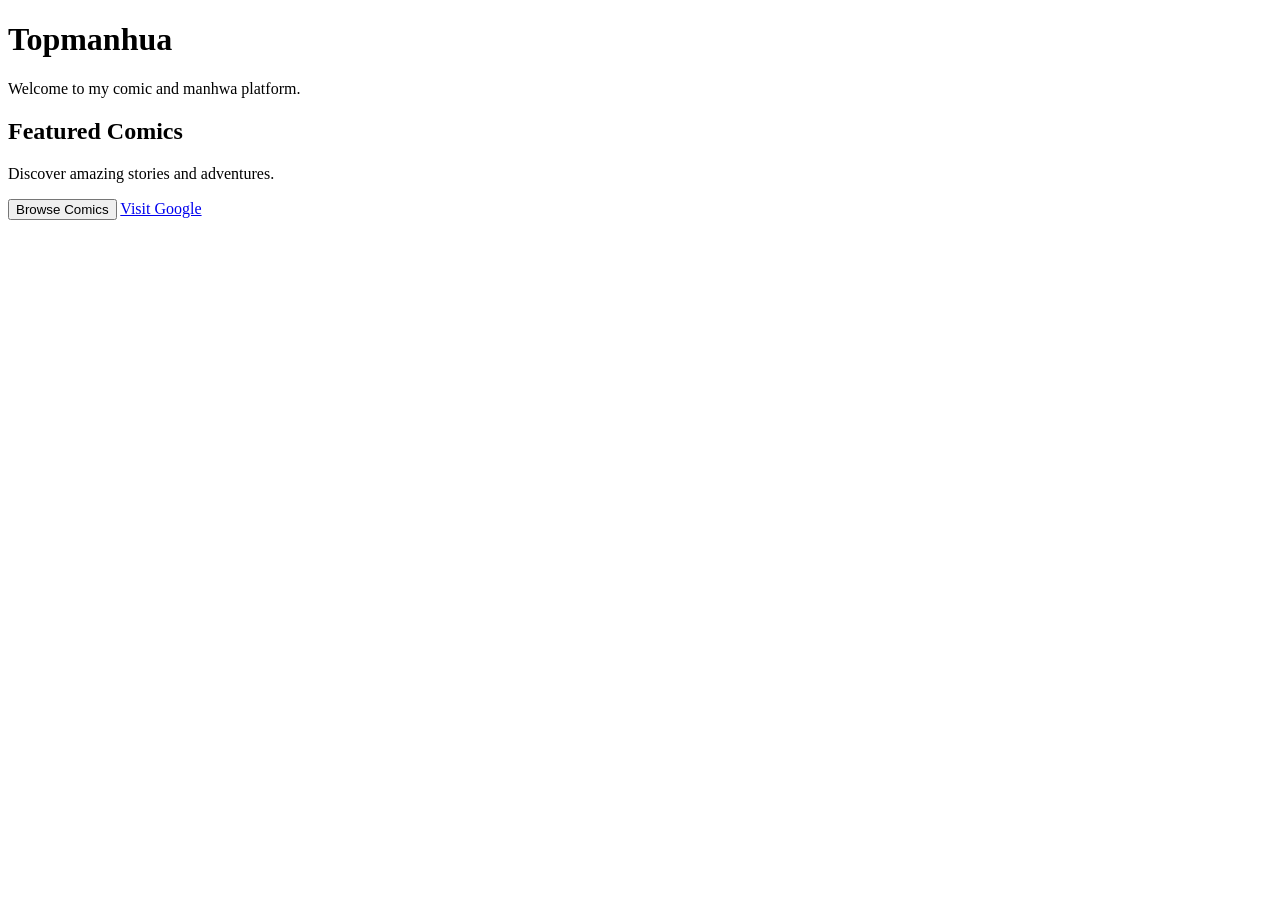
==== index.html @ 9898c92b "Update index.html" ====
<!DOCTYPE html>
<html>

<head>
    <title>Topmanhua</title>
</head>

<body>

    <h1>Topmanhua</h1>

    <p>Welcome to my comic and manhwa platform.</p>

    <h2>Featured Comics</h2>

    <p>Discover amazing stories and adventures.</p>

    <button>Browse Comics</button>
<a href="https://www.google.com">Visit Google</a>
</body>

</html>
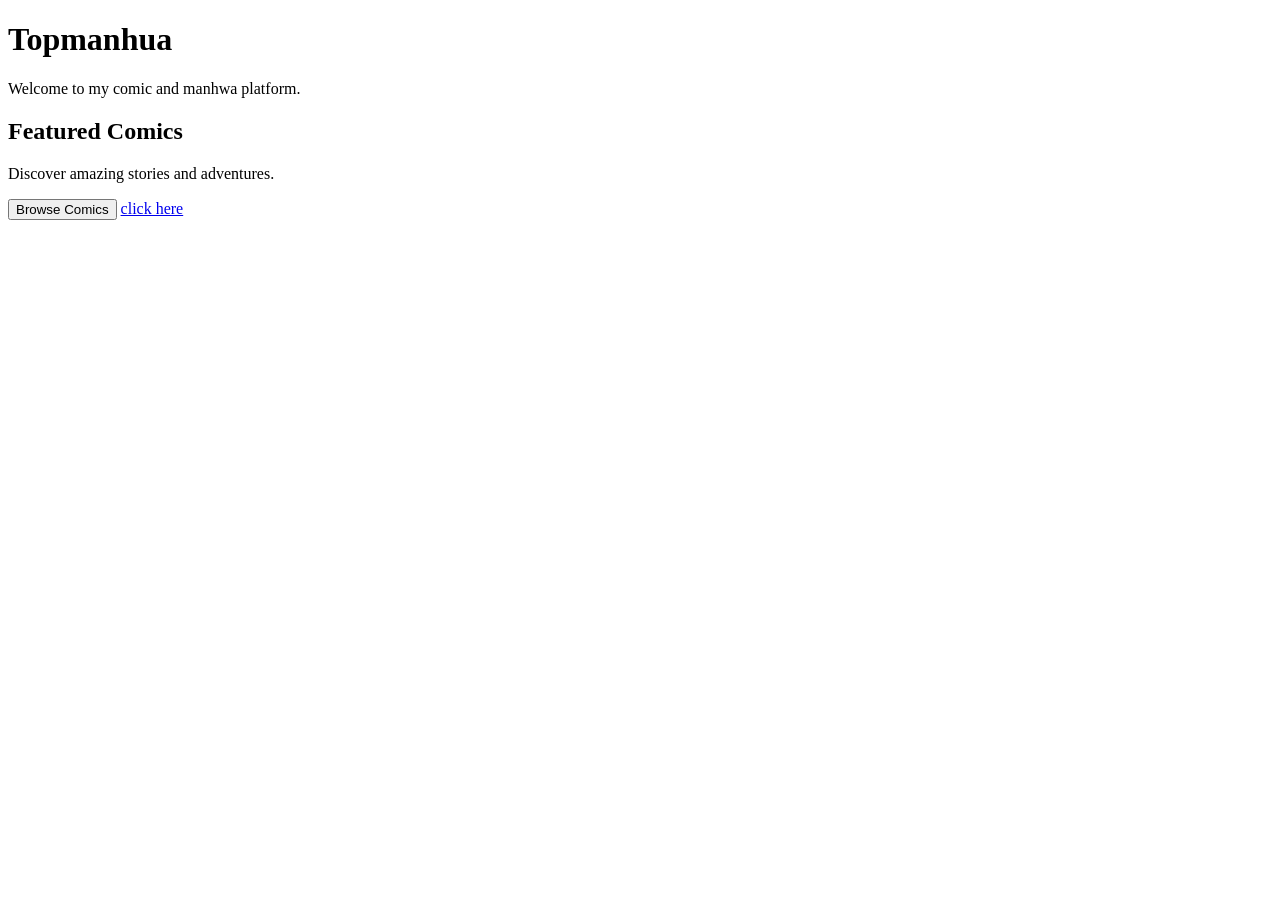
==== commit 45d54437: "Update index.html" ====
--- a/index.html
+++ b/index.html
@@ -16,7 +16,7 @@
     <p>Discover amazing stories and adventures.</p>
 
     <button>Browse Comics</button>
-<a href="https://www.google.com">Visit Google</a>
+<a href="https://www.google.com"> click here </a>
 </body>
 
 </html>
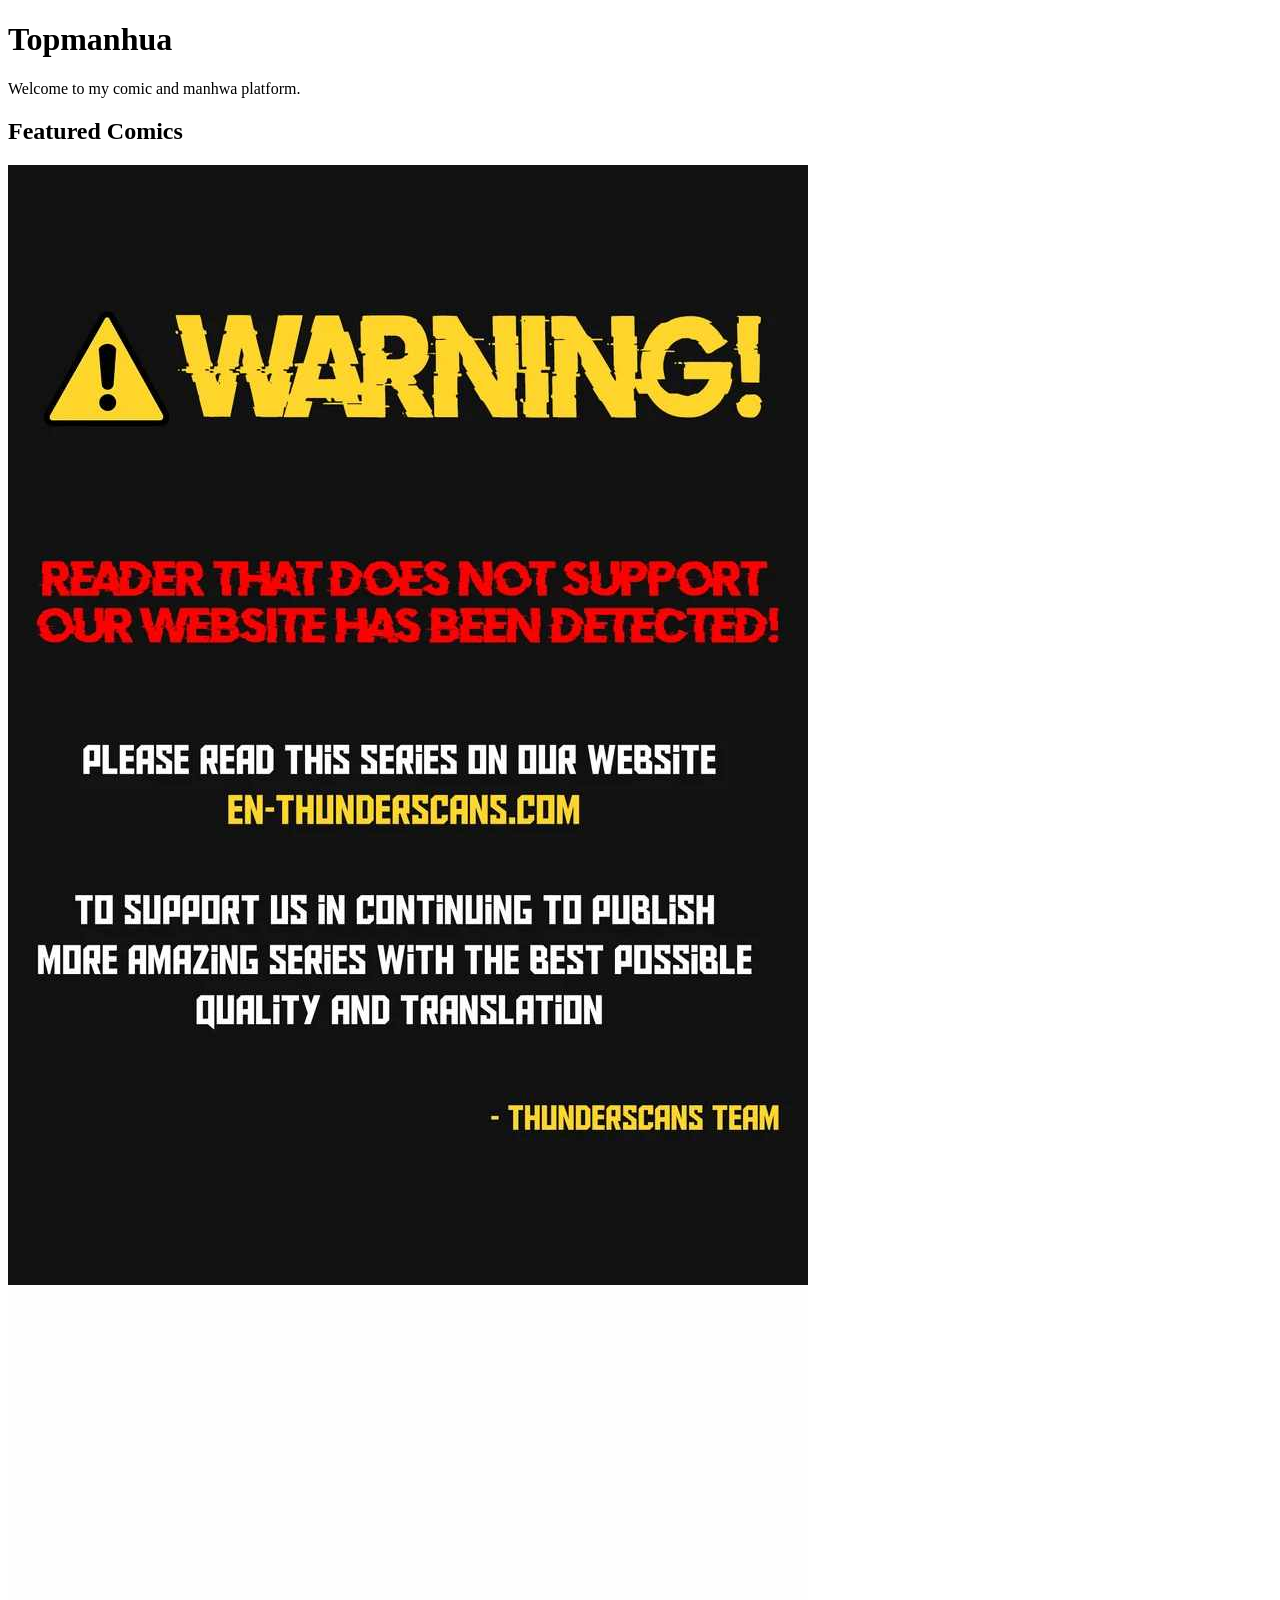
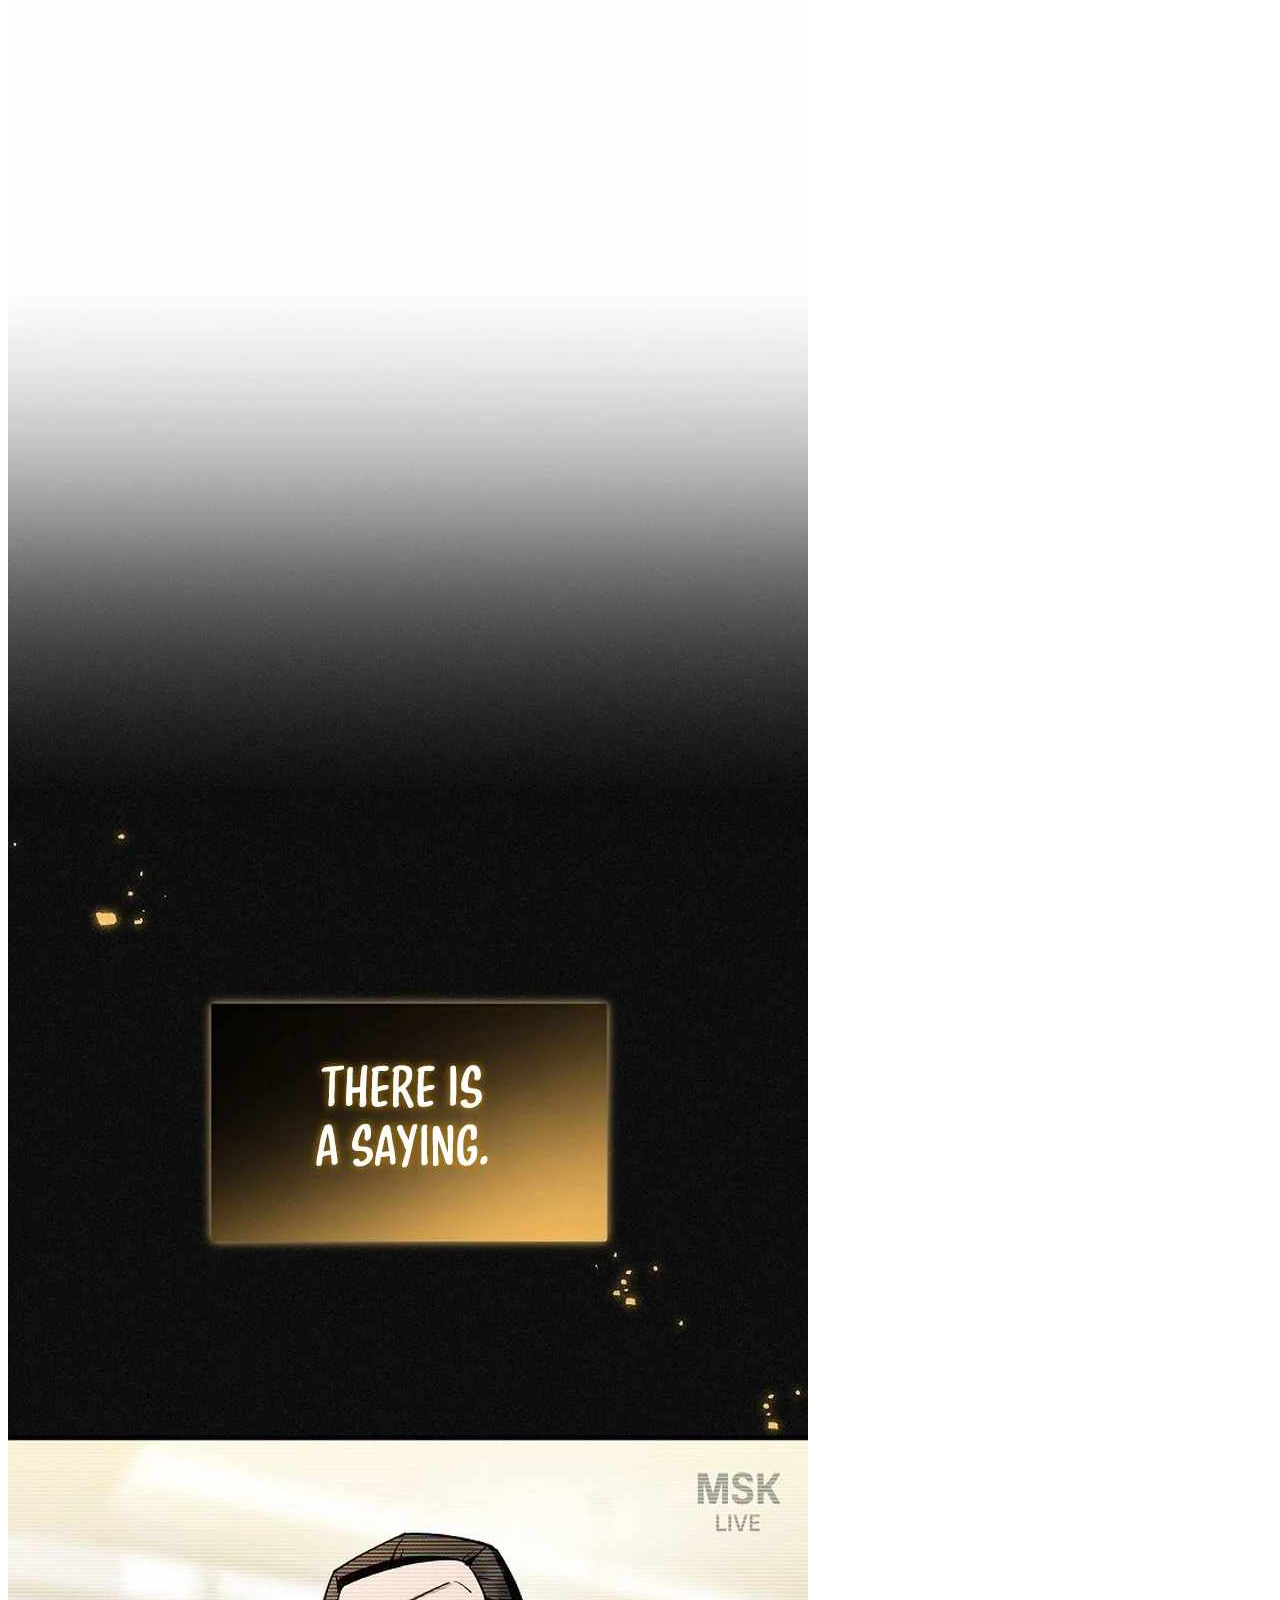
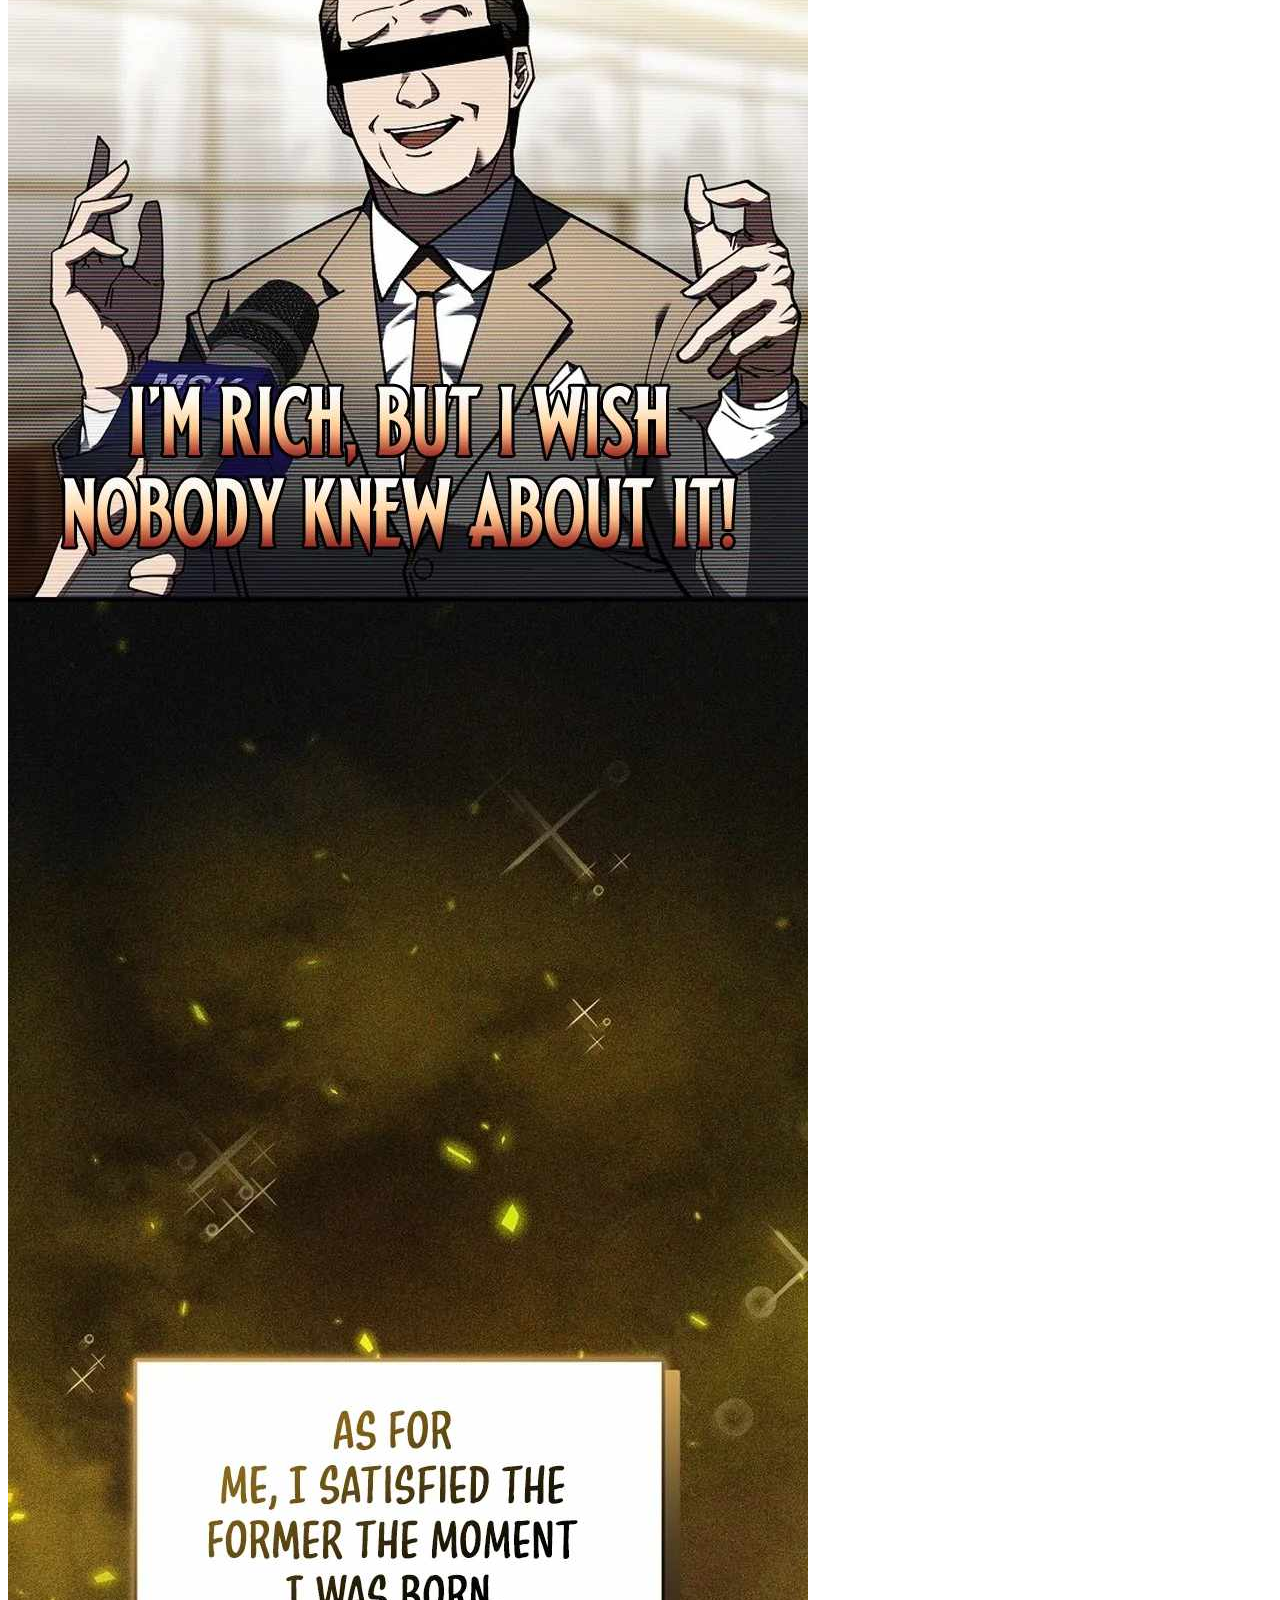
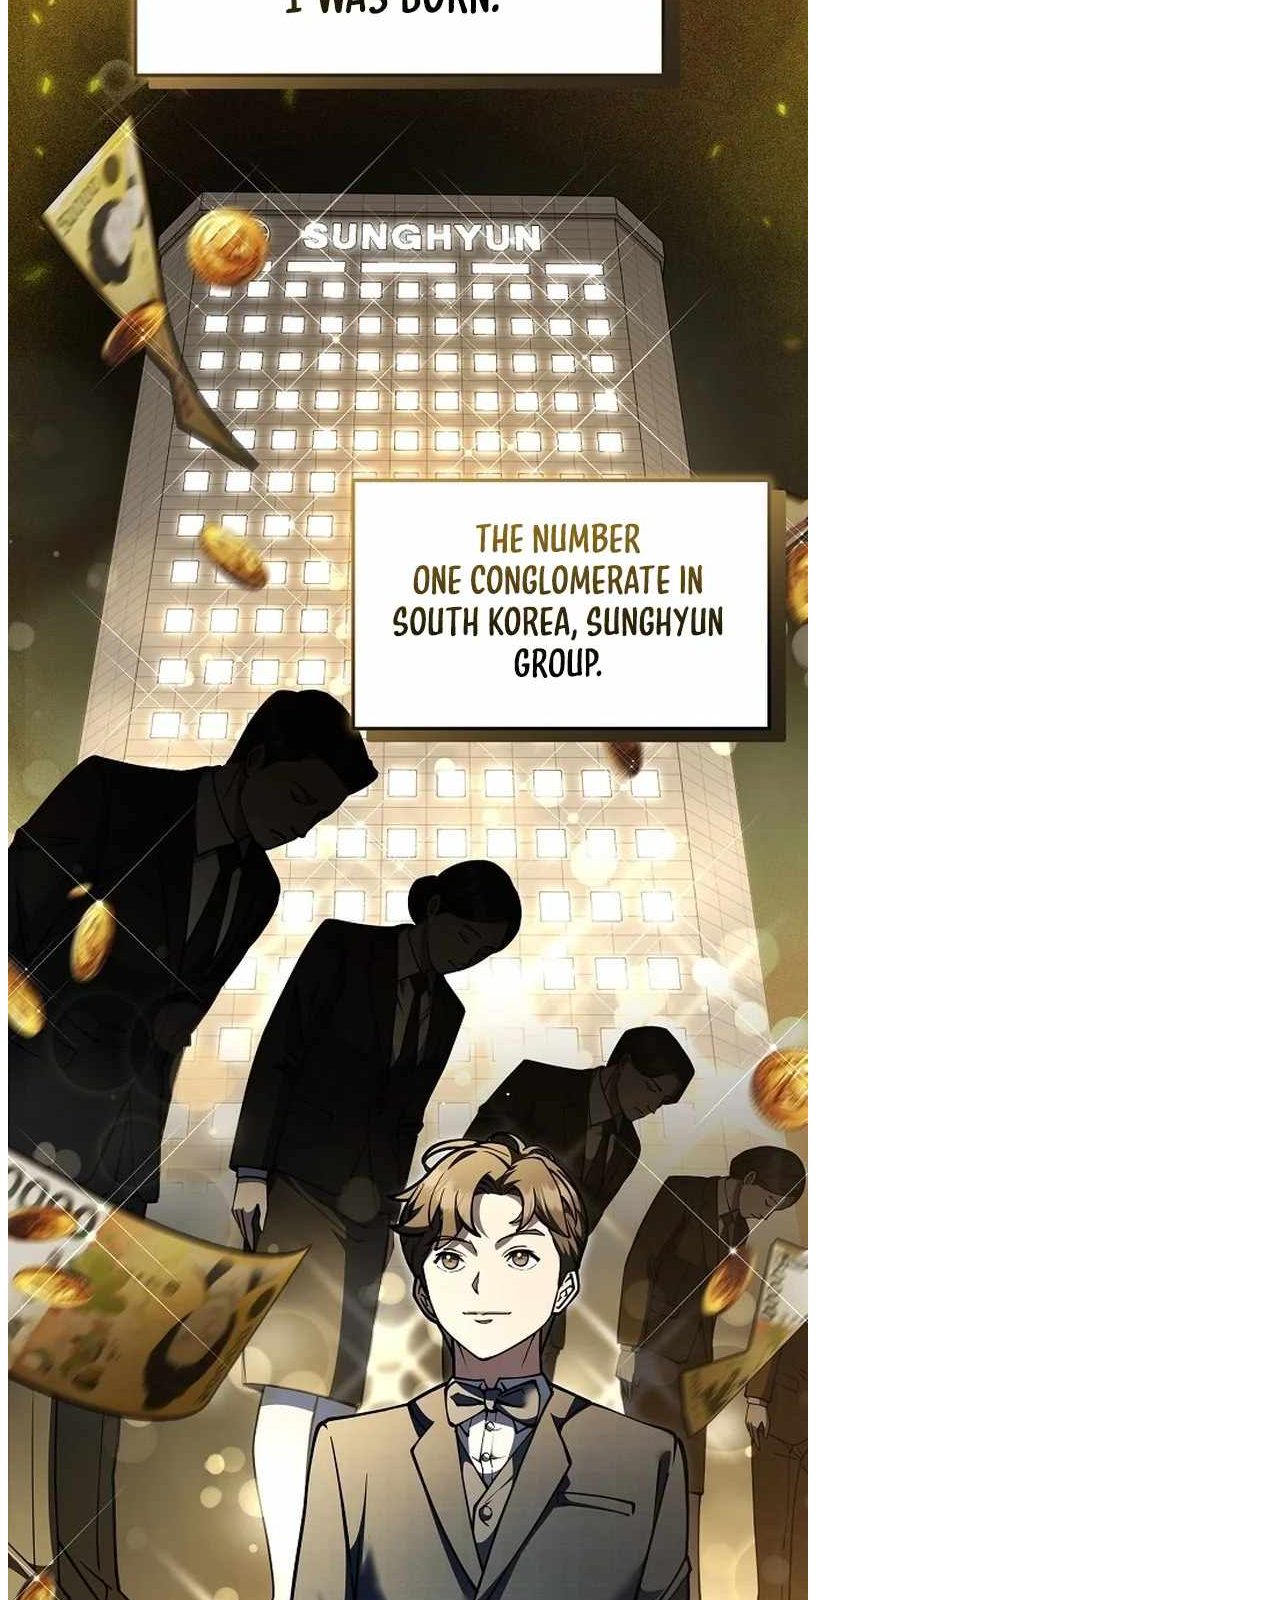
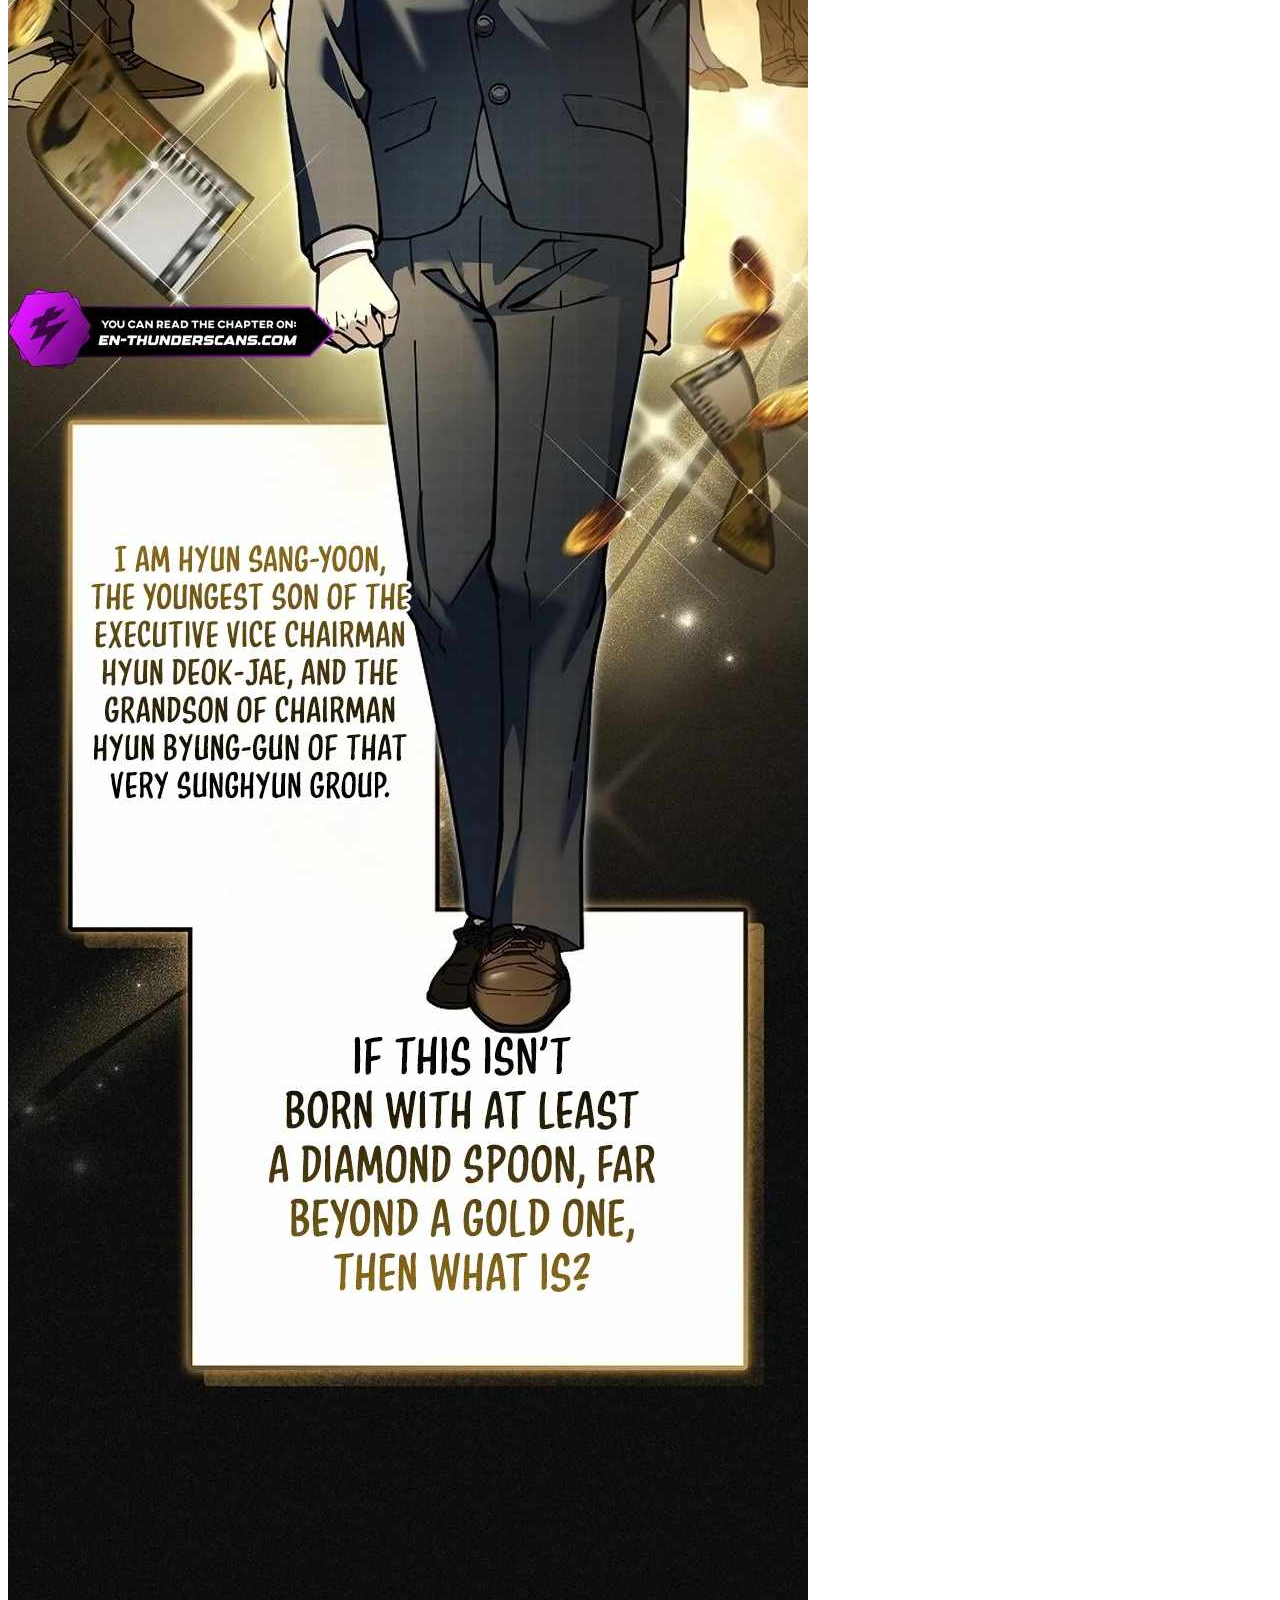
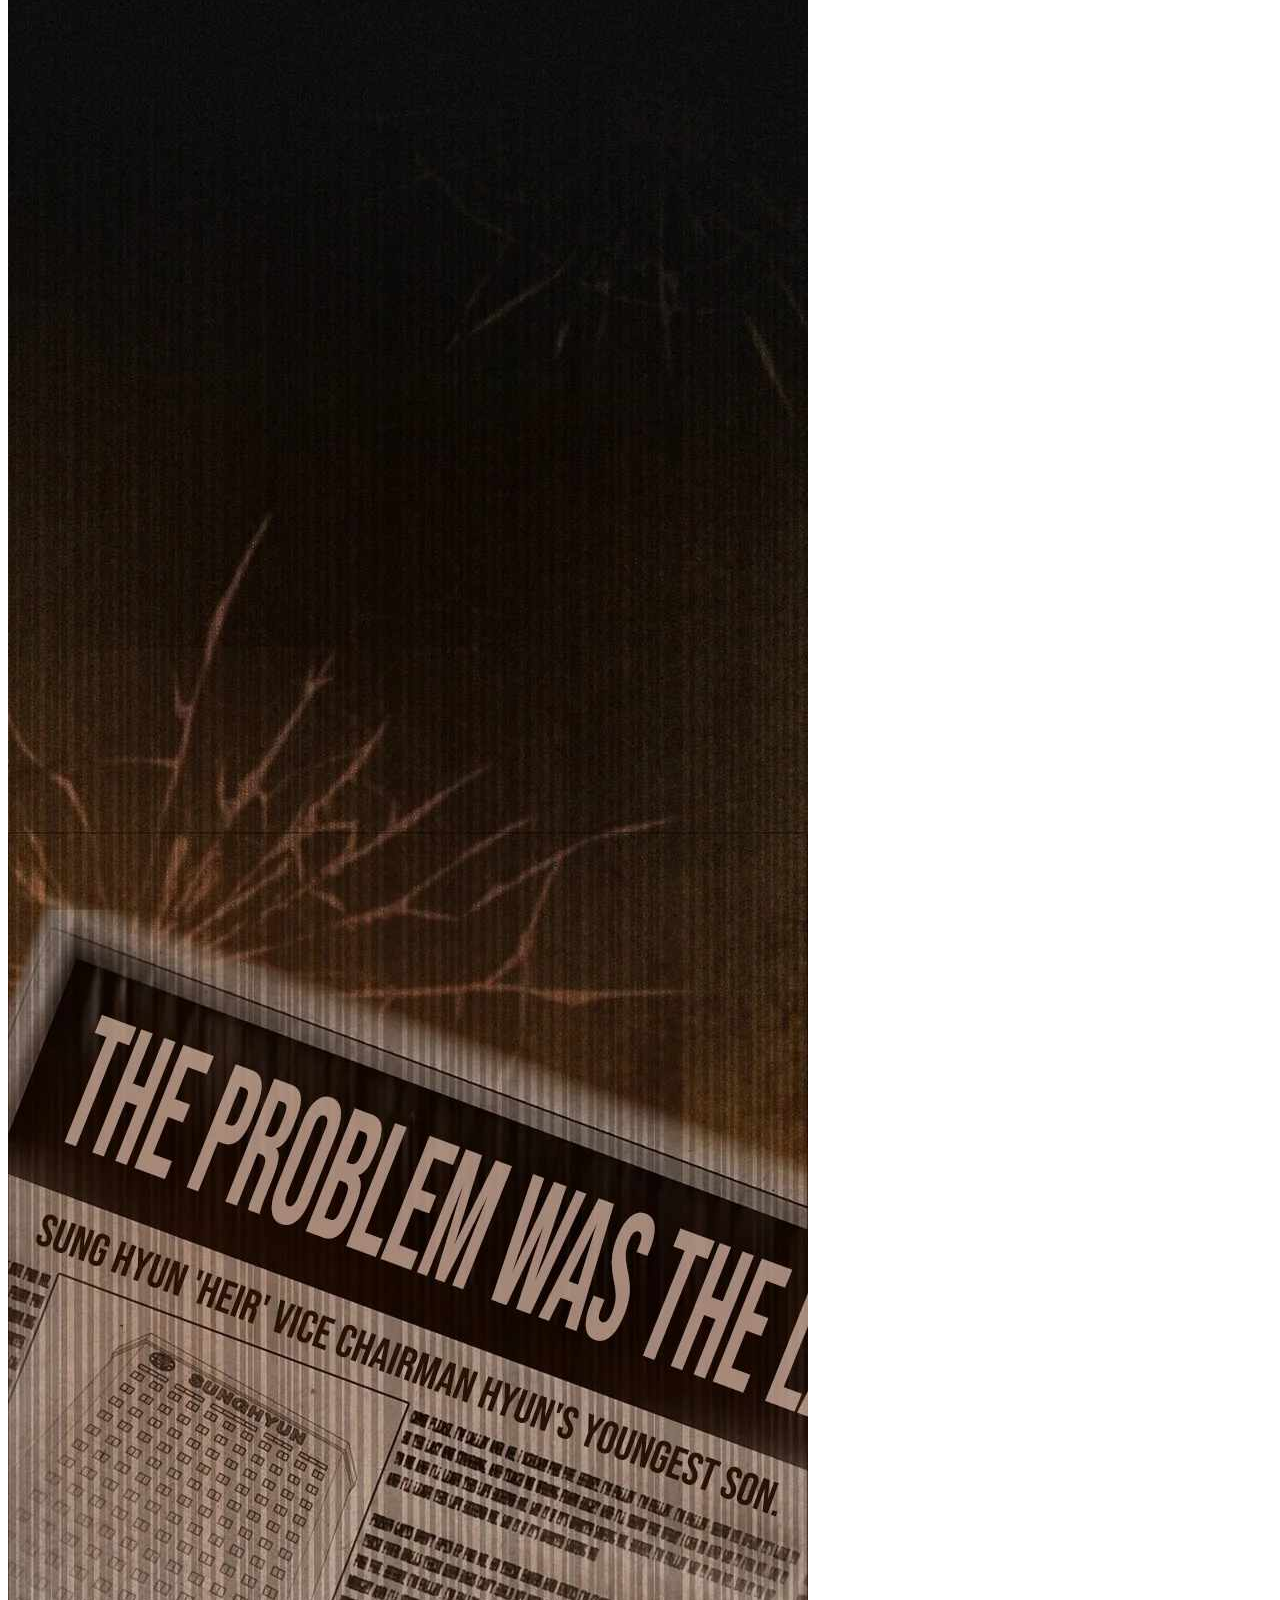
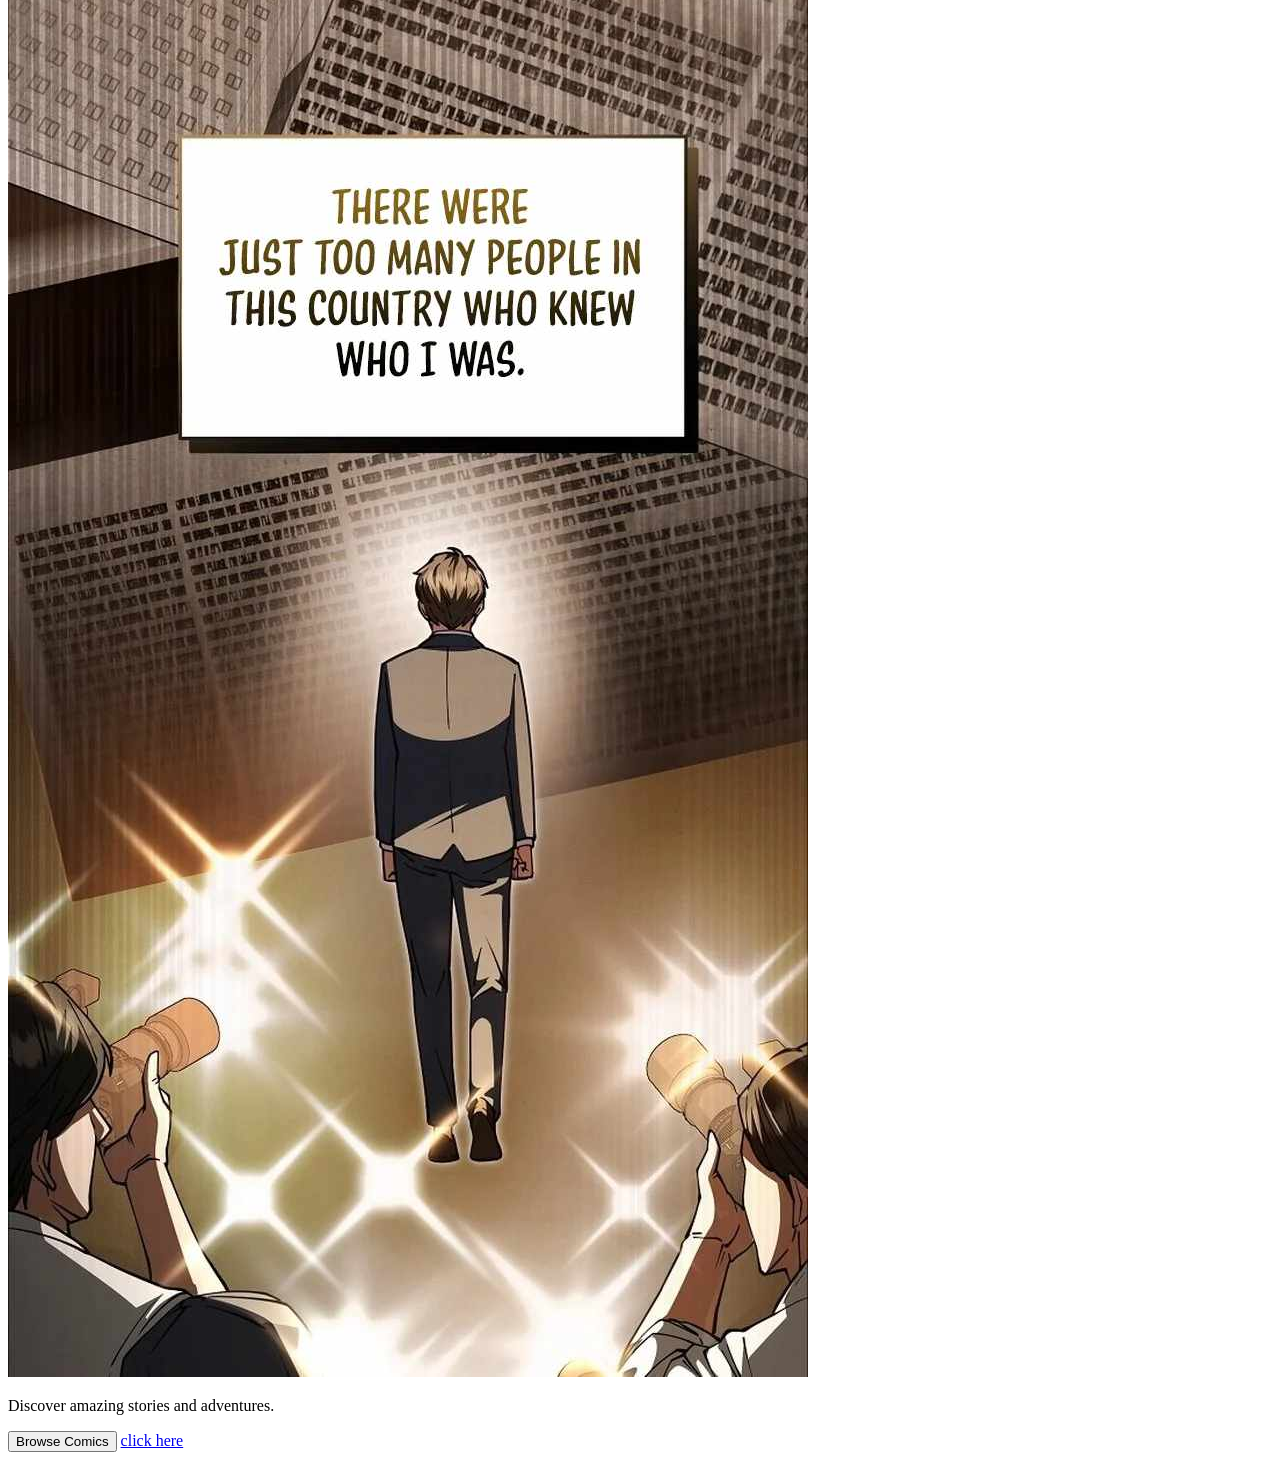
==== commit aa9a97db: "Add image to index.html and reorder content" ====
--- a/index.html
+++ b/index.html
@@ -13,10 +13,11 @@
 
     <h2>Featured Comics</h2>
 
-    <p>Discover amazing stories and adventures.</p>
+<img src="1.jpg">
 
+<p>Discover amazing stories and adventures.</p>
     <button>Browse Comics</button>
 <a href="https://www.google.com"> click here </a>
 </body>
 
-</html>+</html>
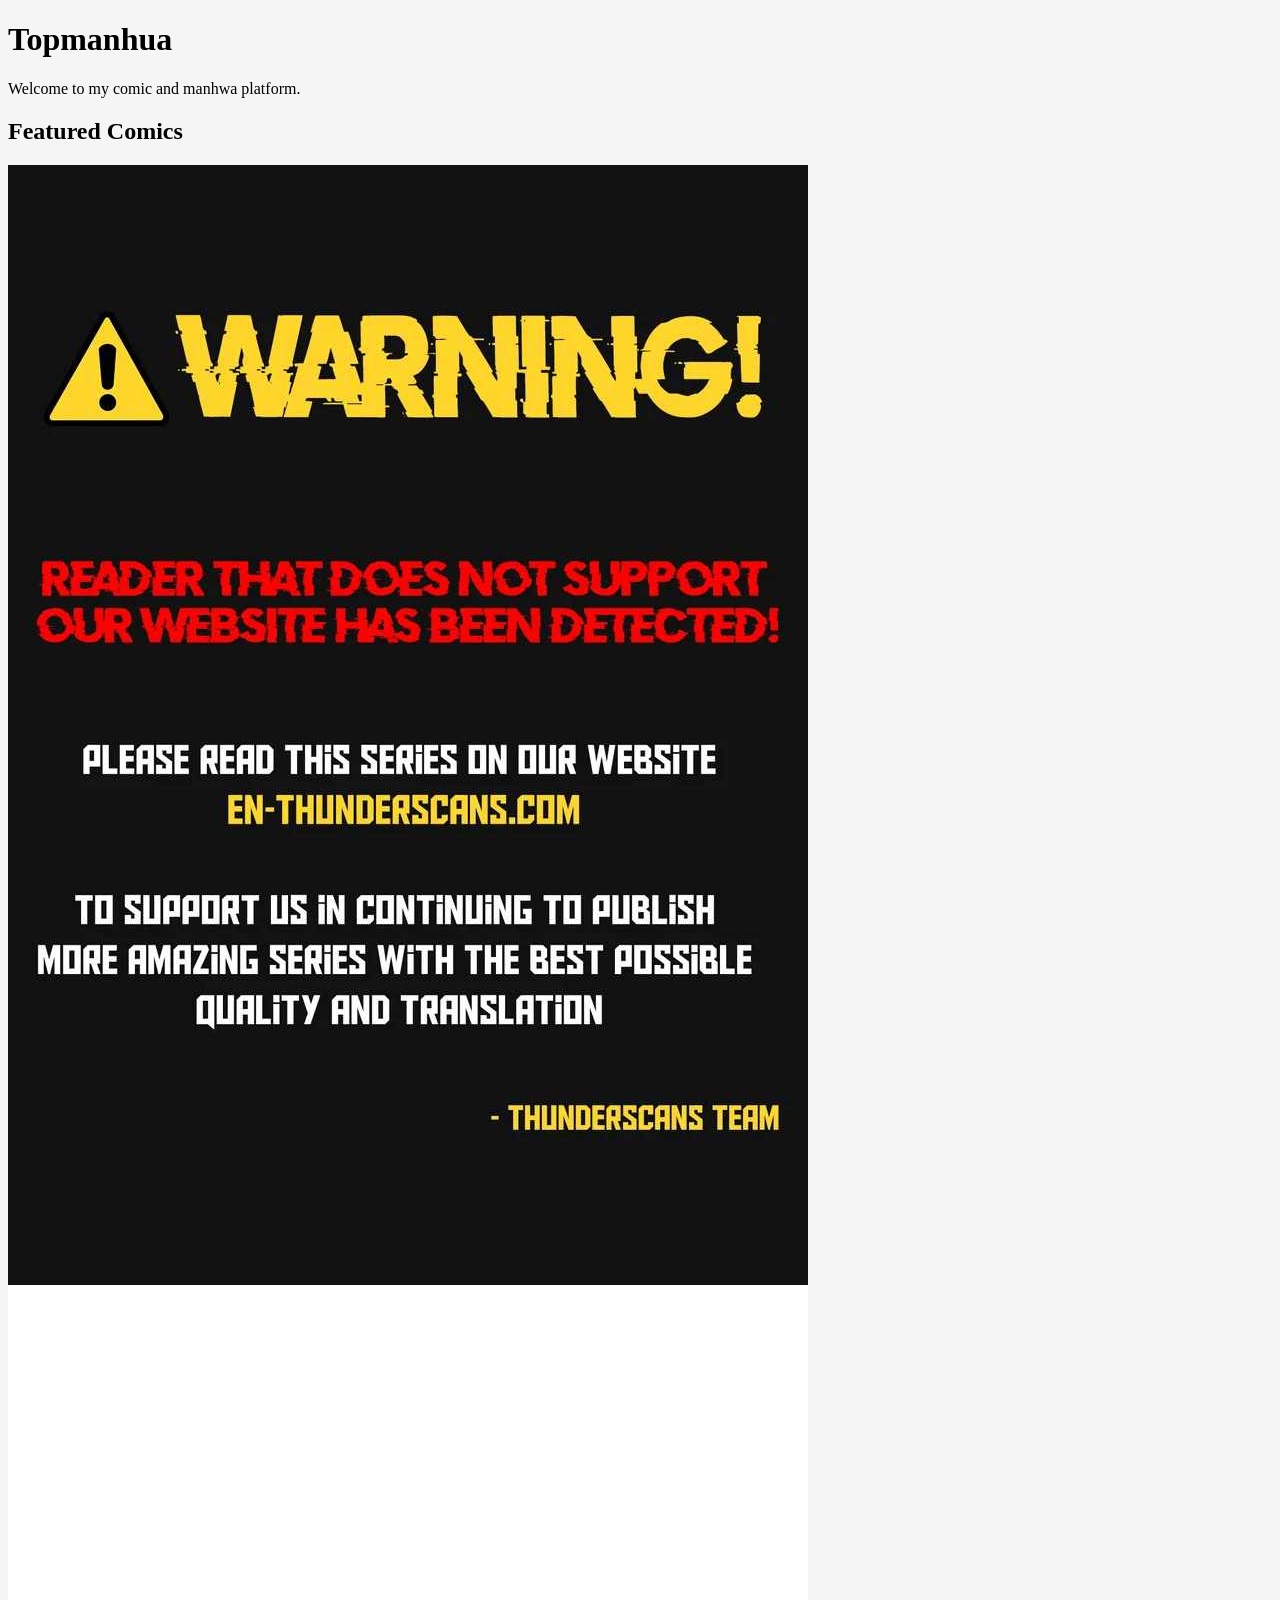
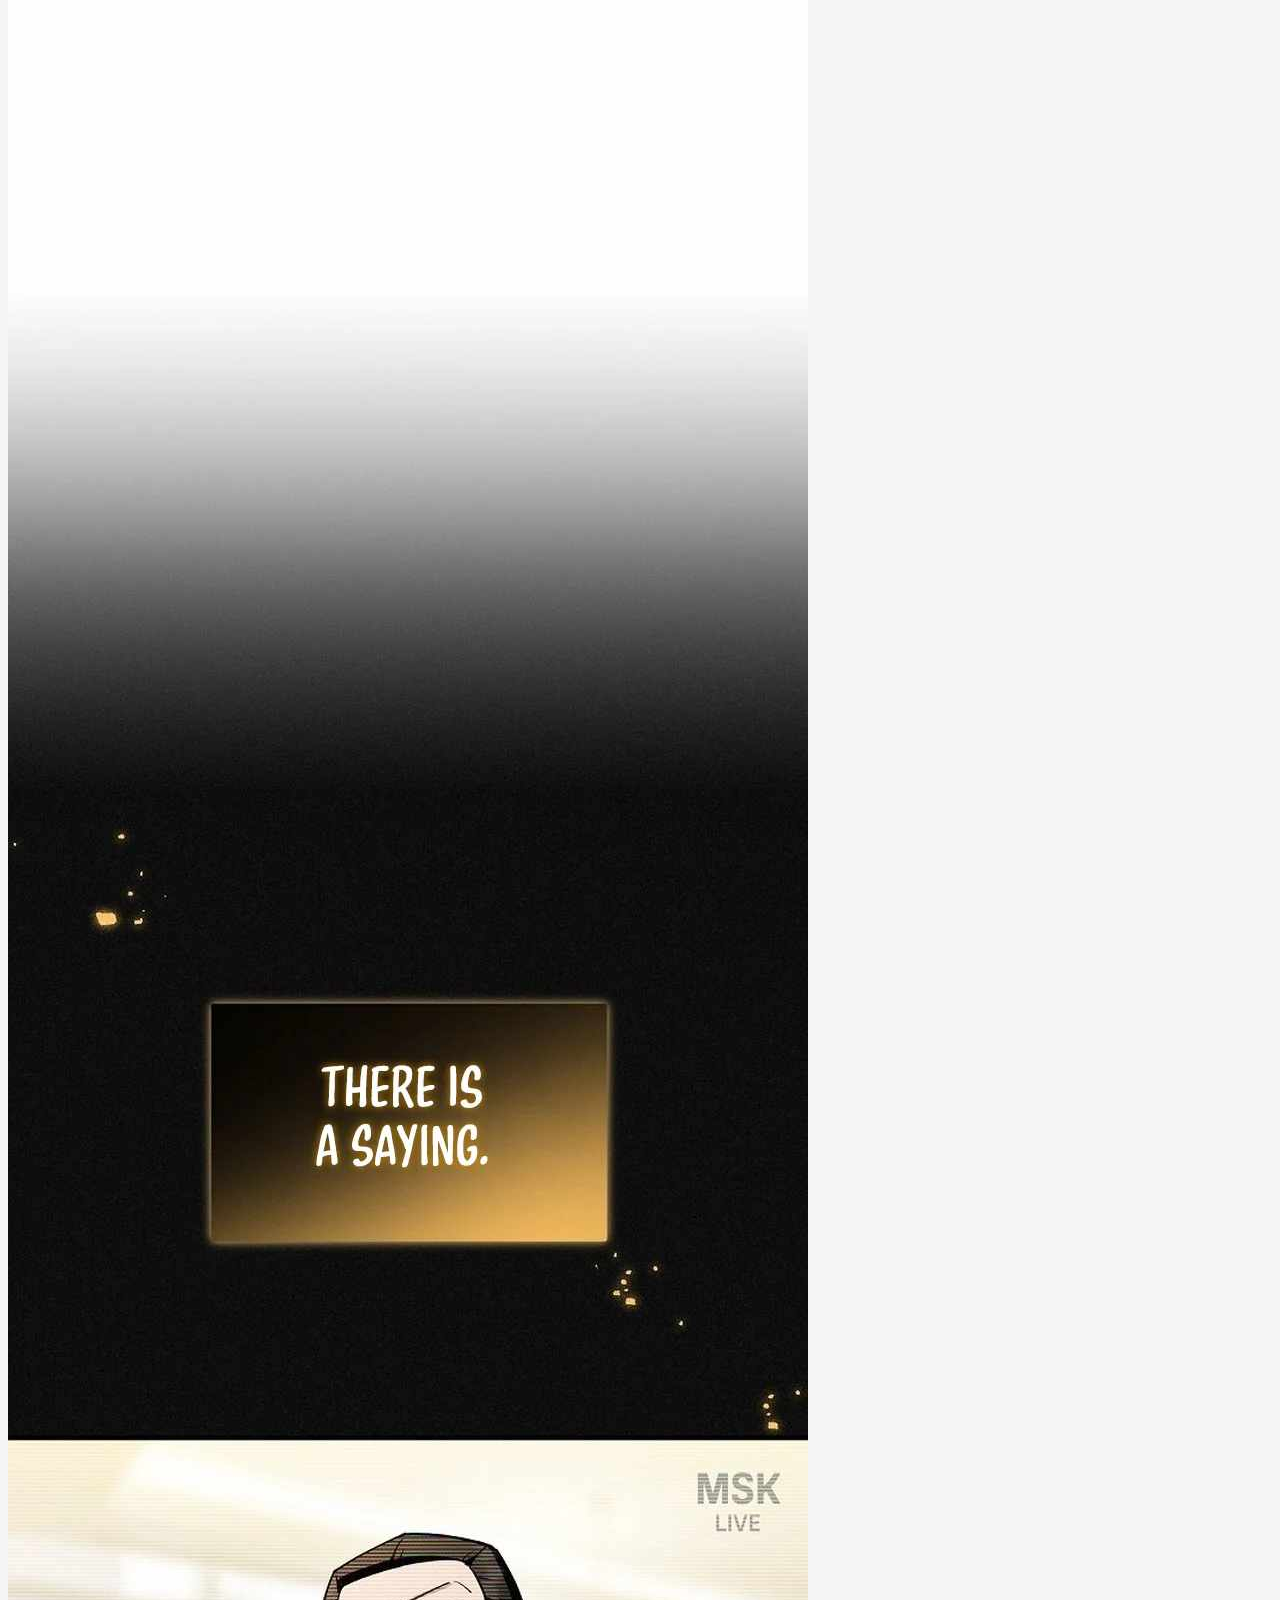
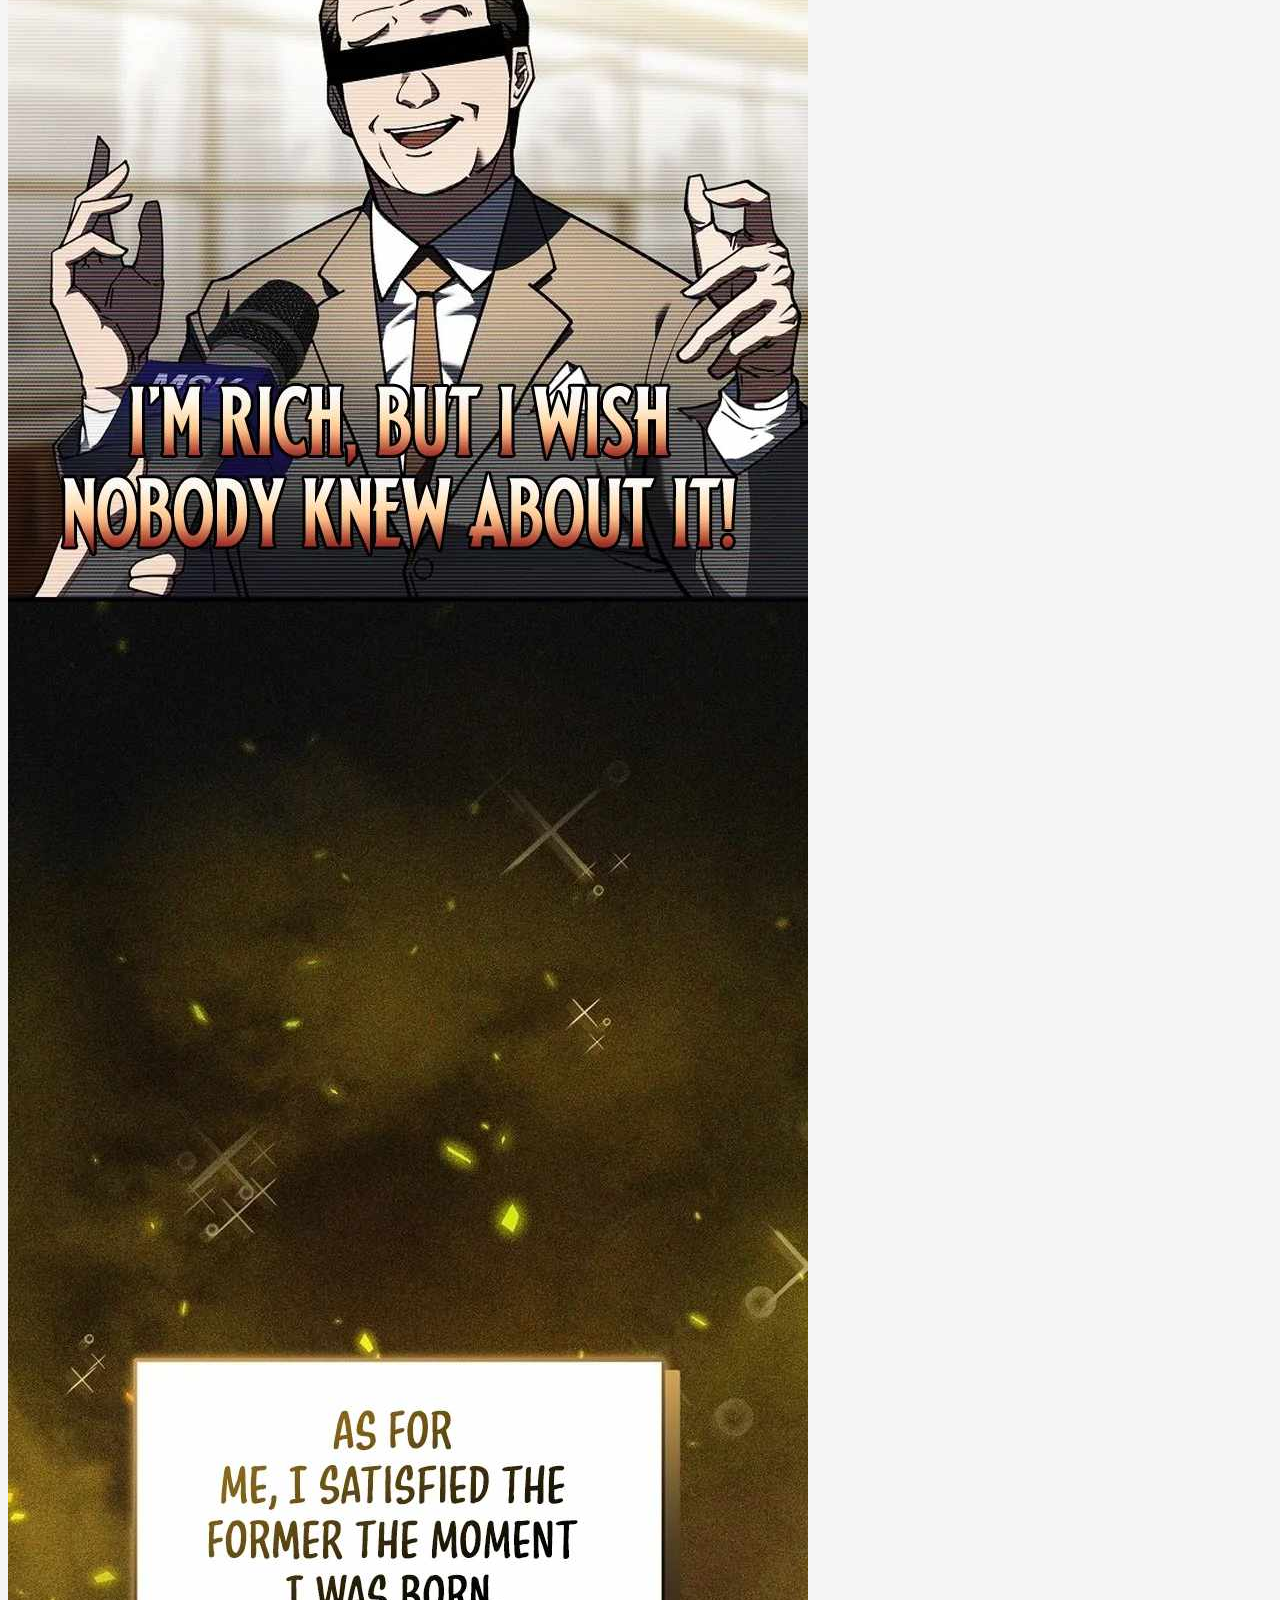
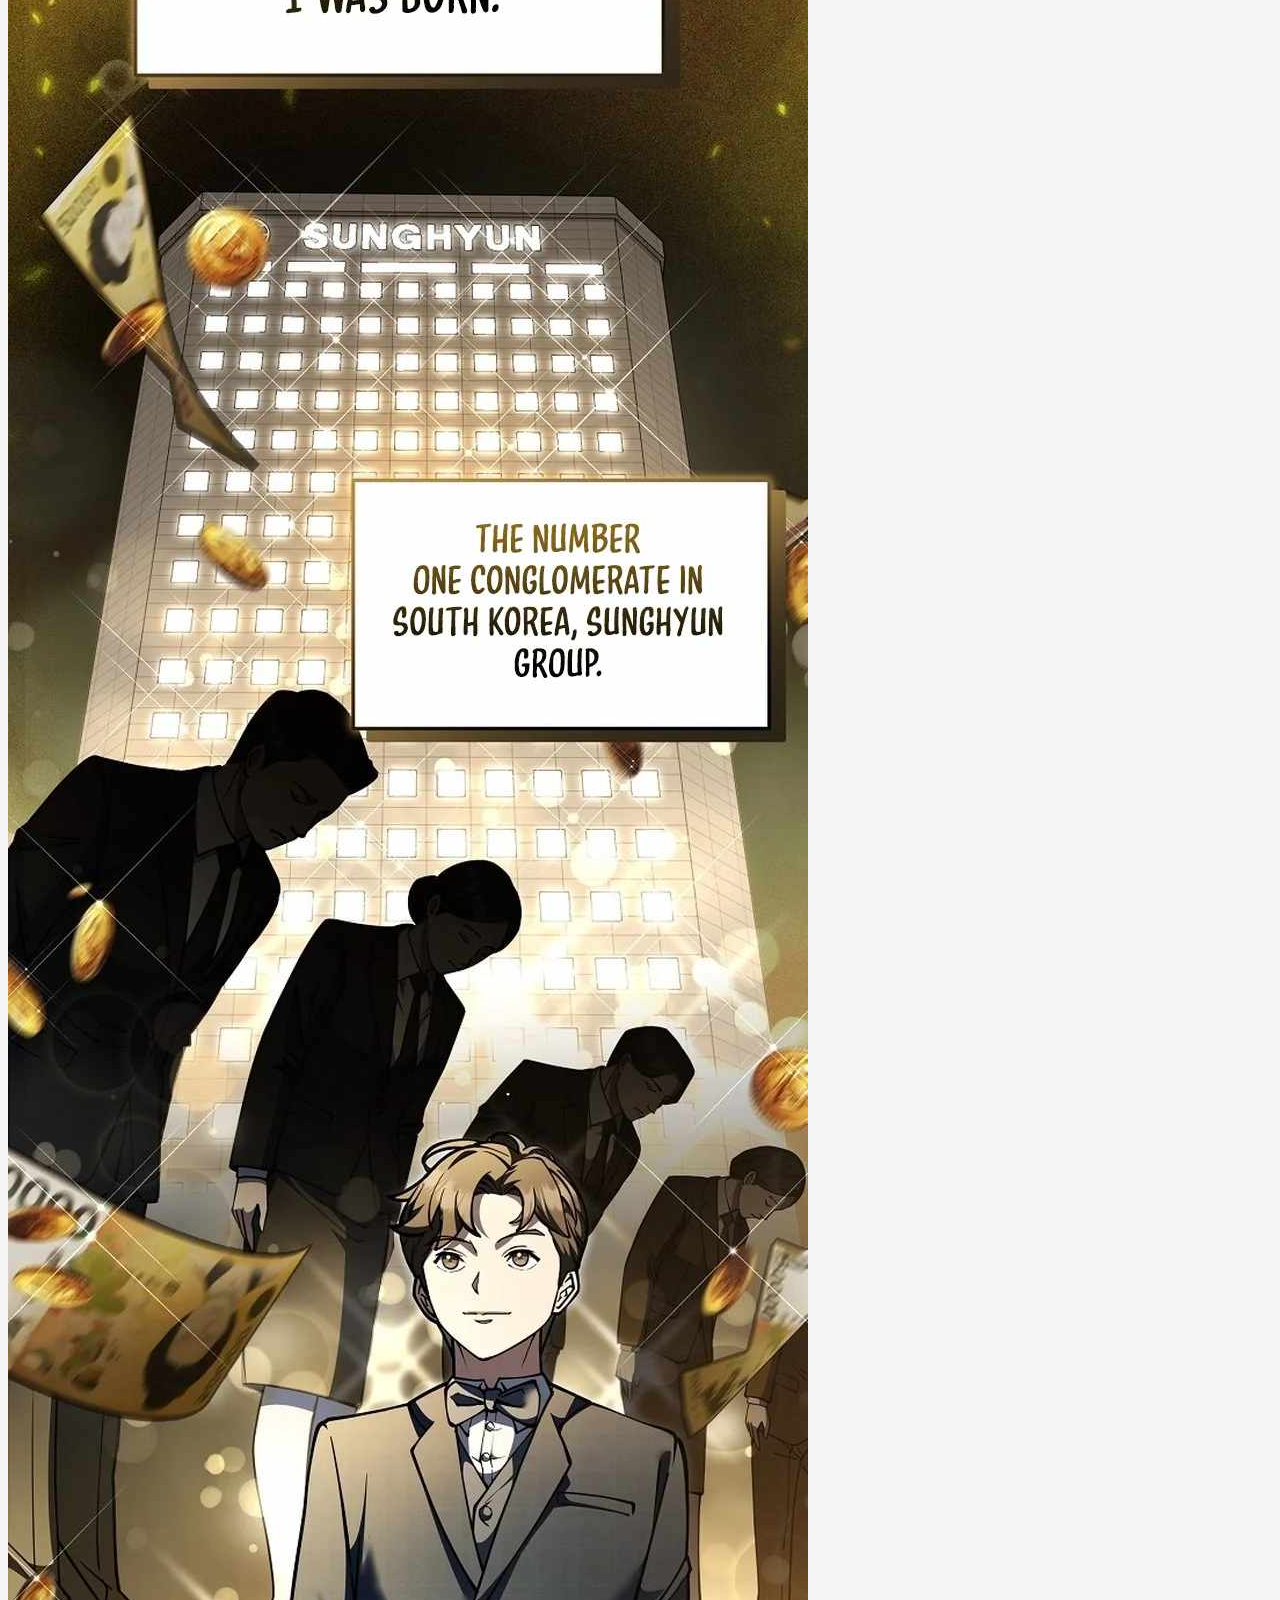
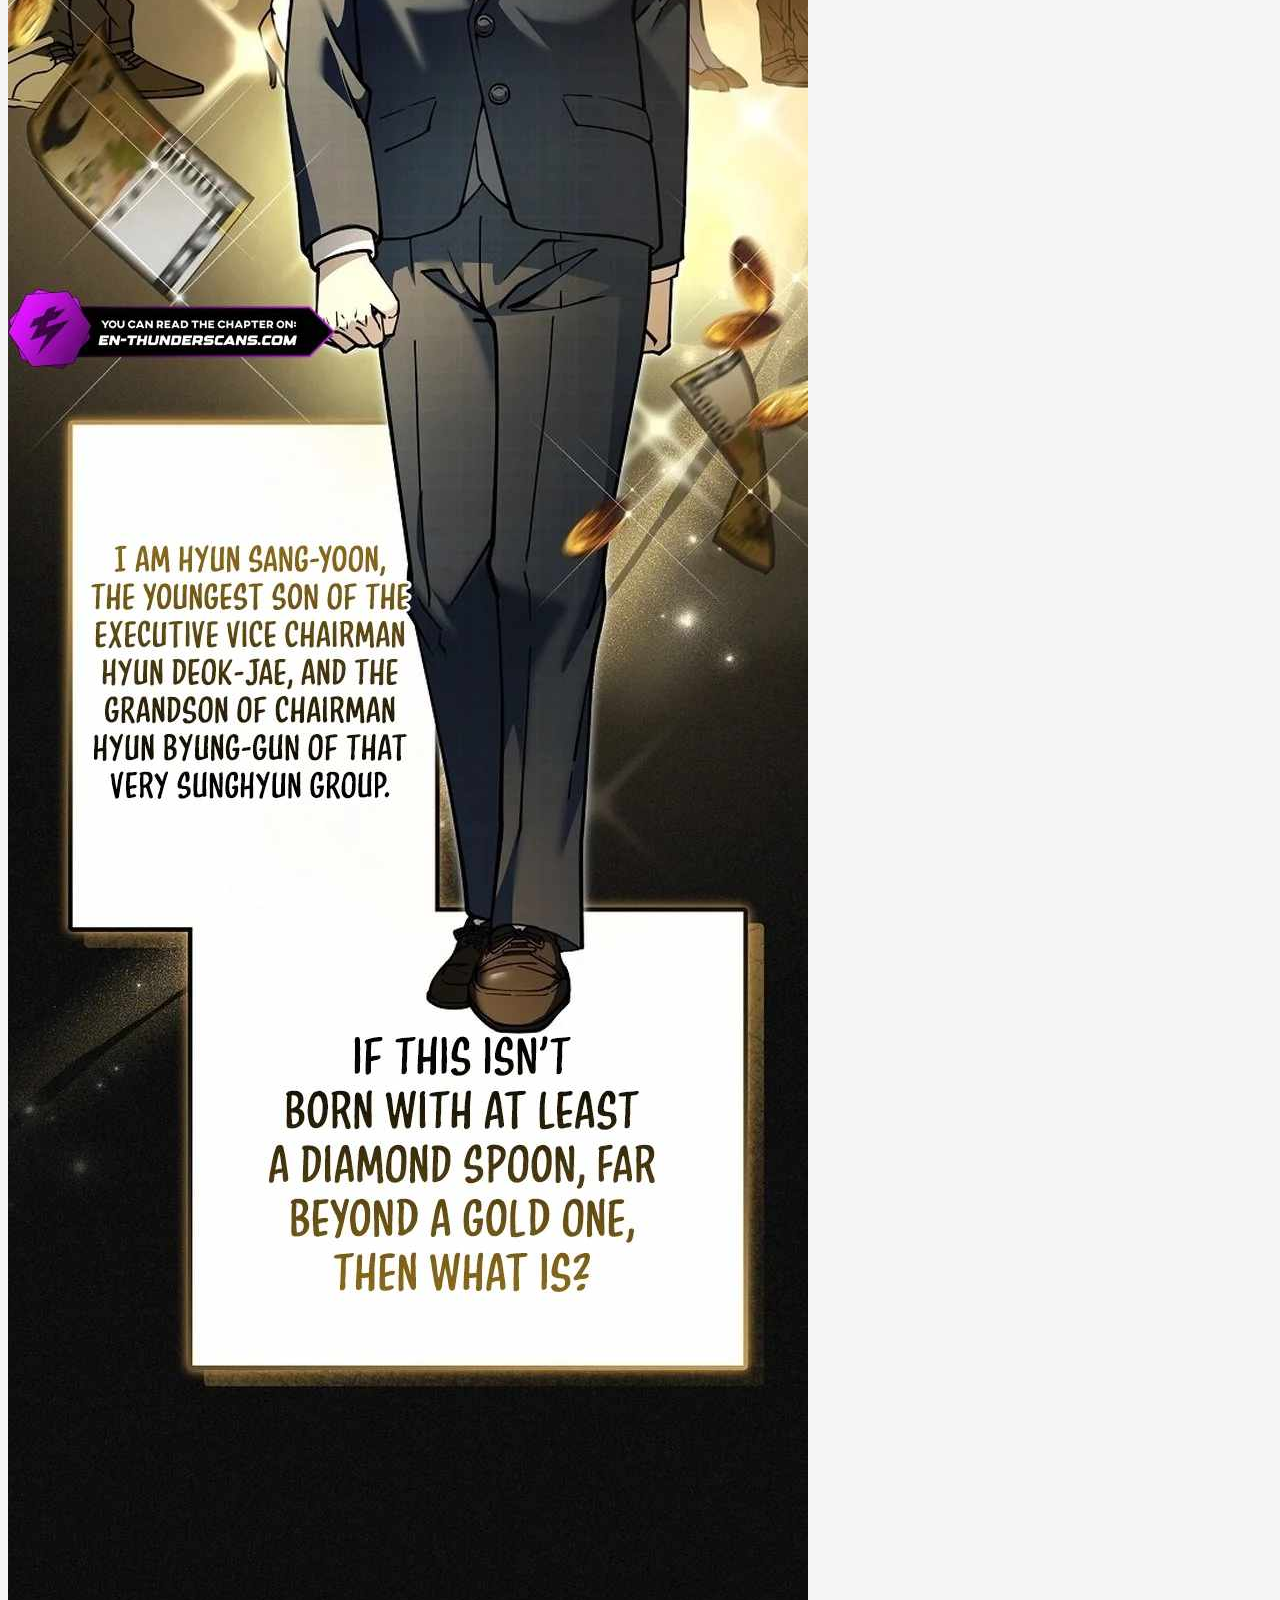
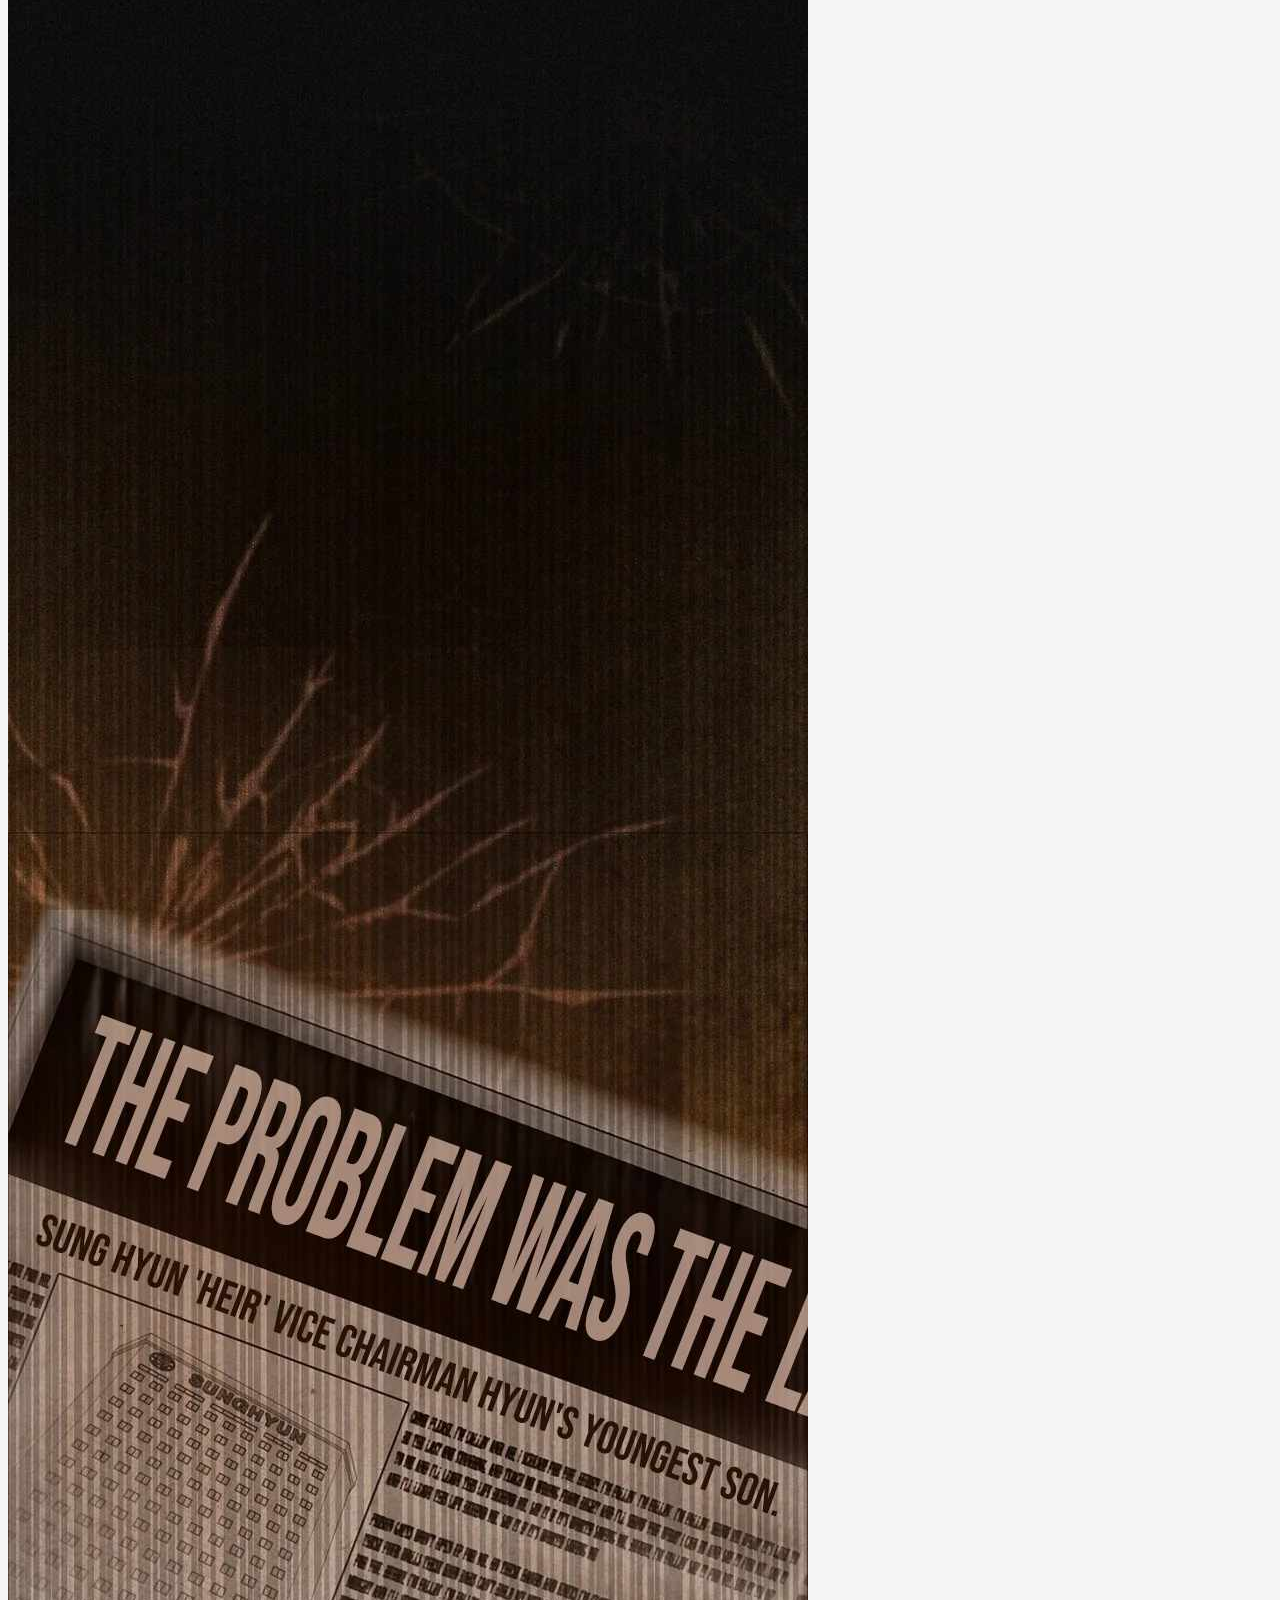
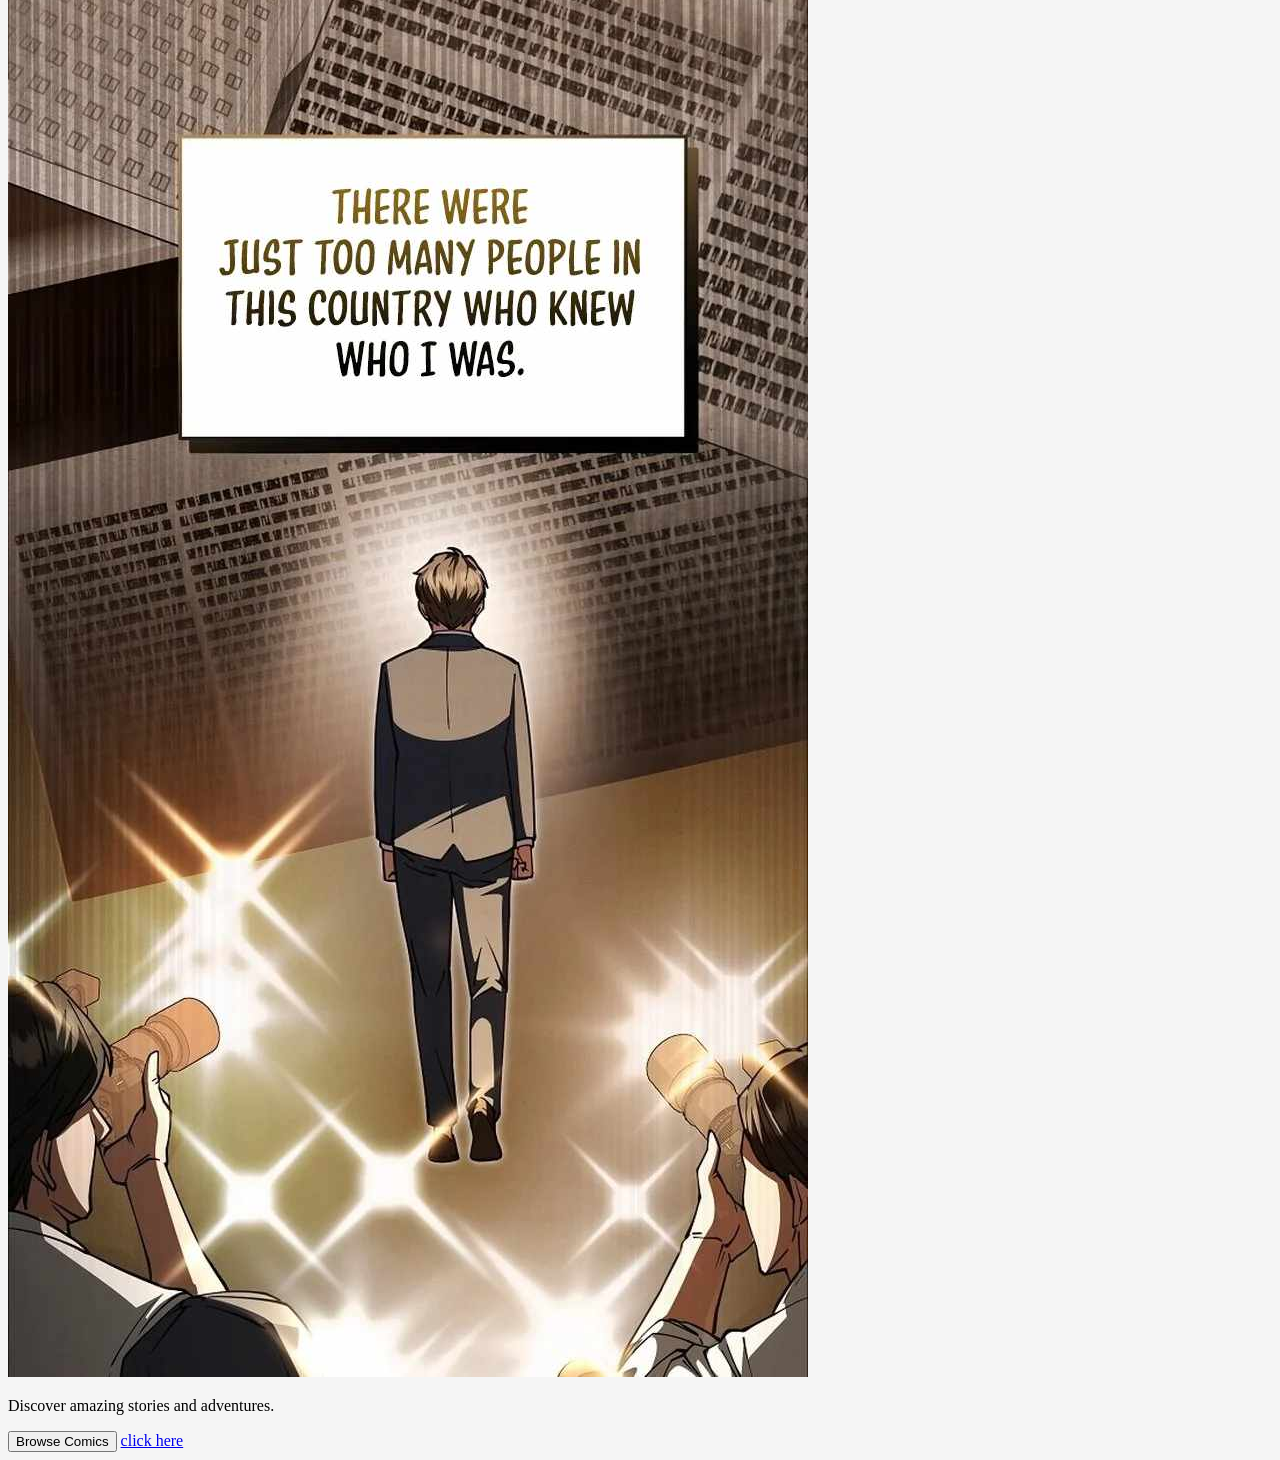
==== commit 92f2c25f: "Update index.html connected css to homepage" ====
--- a/index.html
+++ b/index.html
@@ -3,6 +3,7 @@
 
 <head>
     <title>Topmanhua</title>
+<link rel="stylesheet" href="style.css">
 </head>
 
 <body>
@@ -13,11 +14,13 @@
 
     <h2>Featured Comics</h2>
 
-<img src="1.jpg">
+<a href="comic.html">
+    <img src="1.jpg">
+</a>
 
 <p>Discover amazing stories and adventures.</p>
     <button>Browse Comics</button>
 <a href="https://www.google.com"> click here </a>
 </body>
 
-</html>
+</html>
--- a/style.css
+++ b/style.css
@@ -0,0 +1,3 @@
+body {
+    background-color: #f5f5f5;
+}
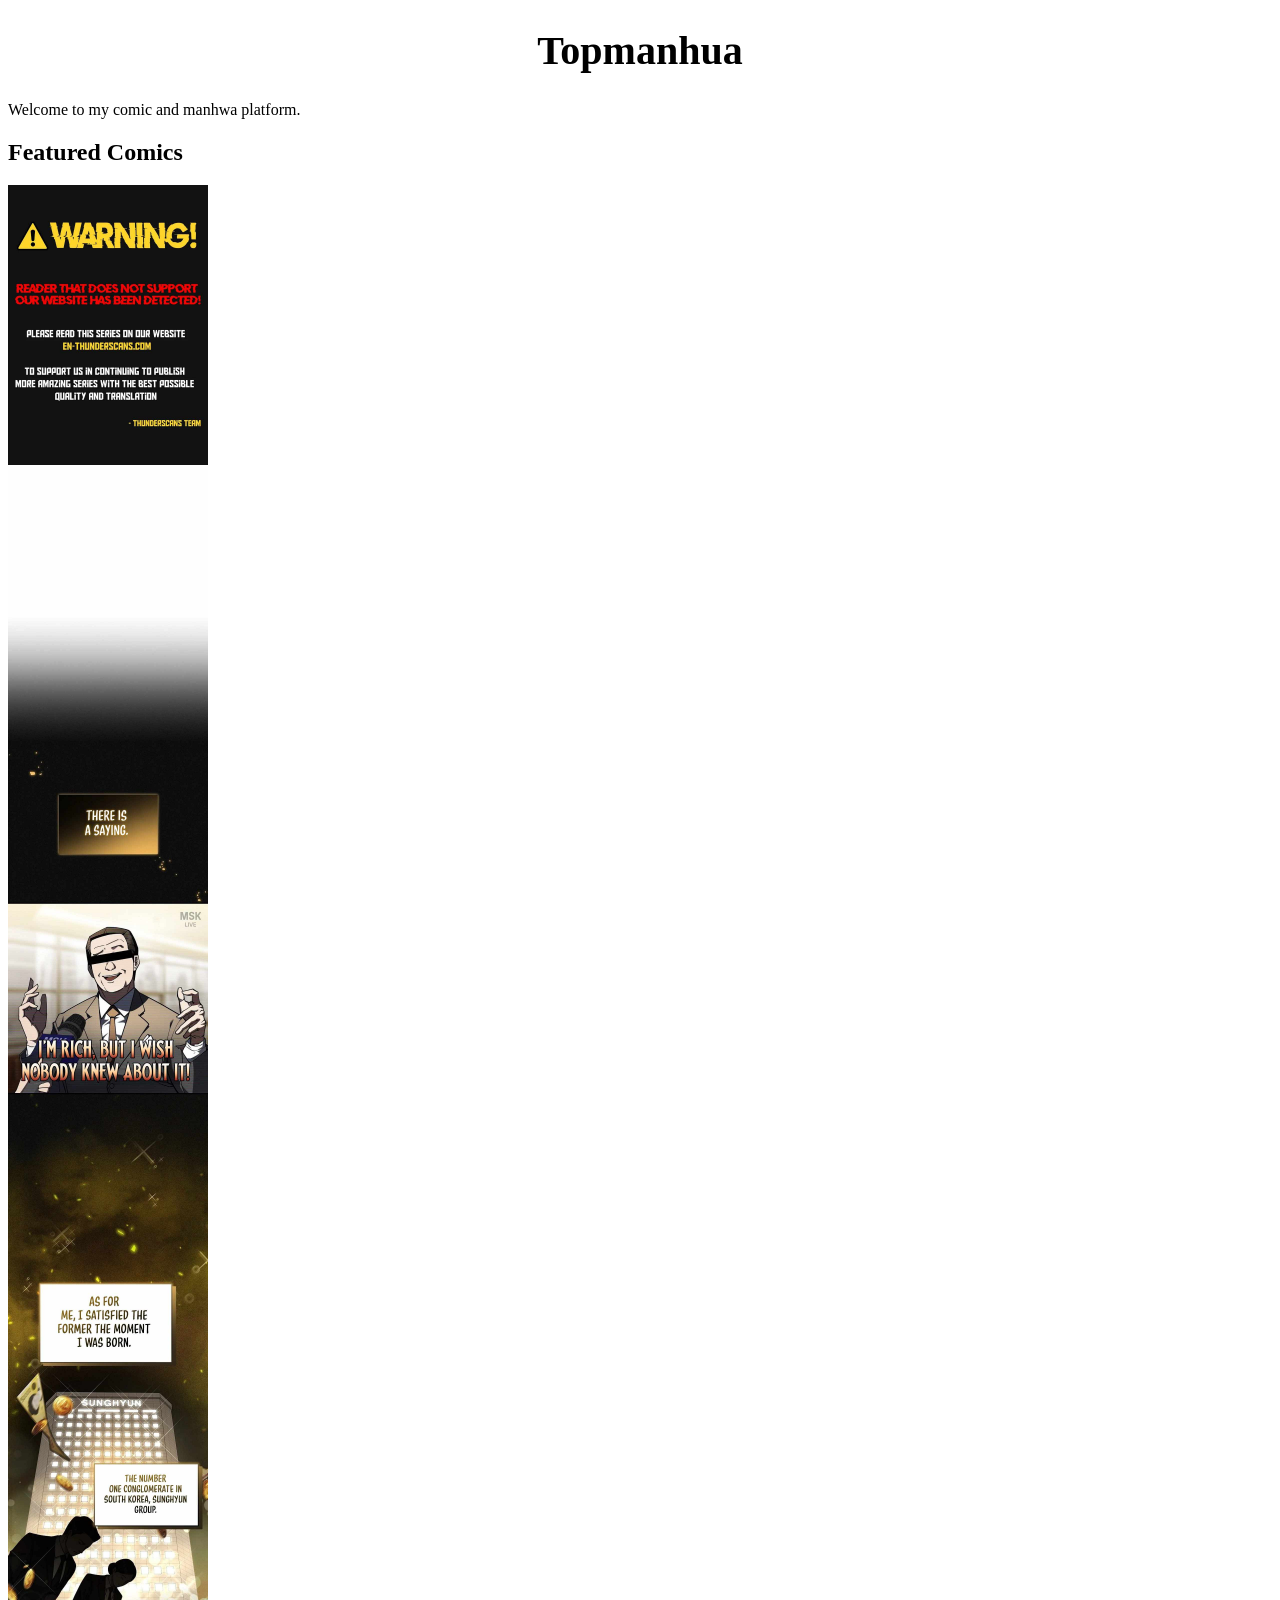
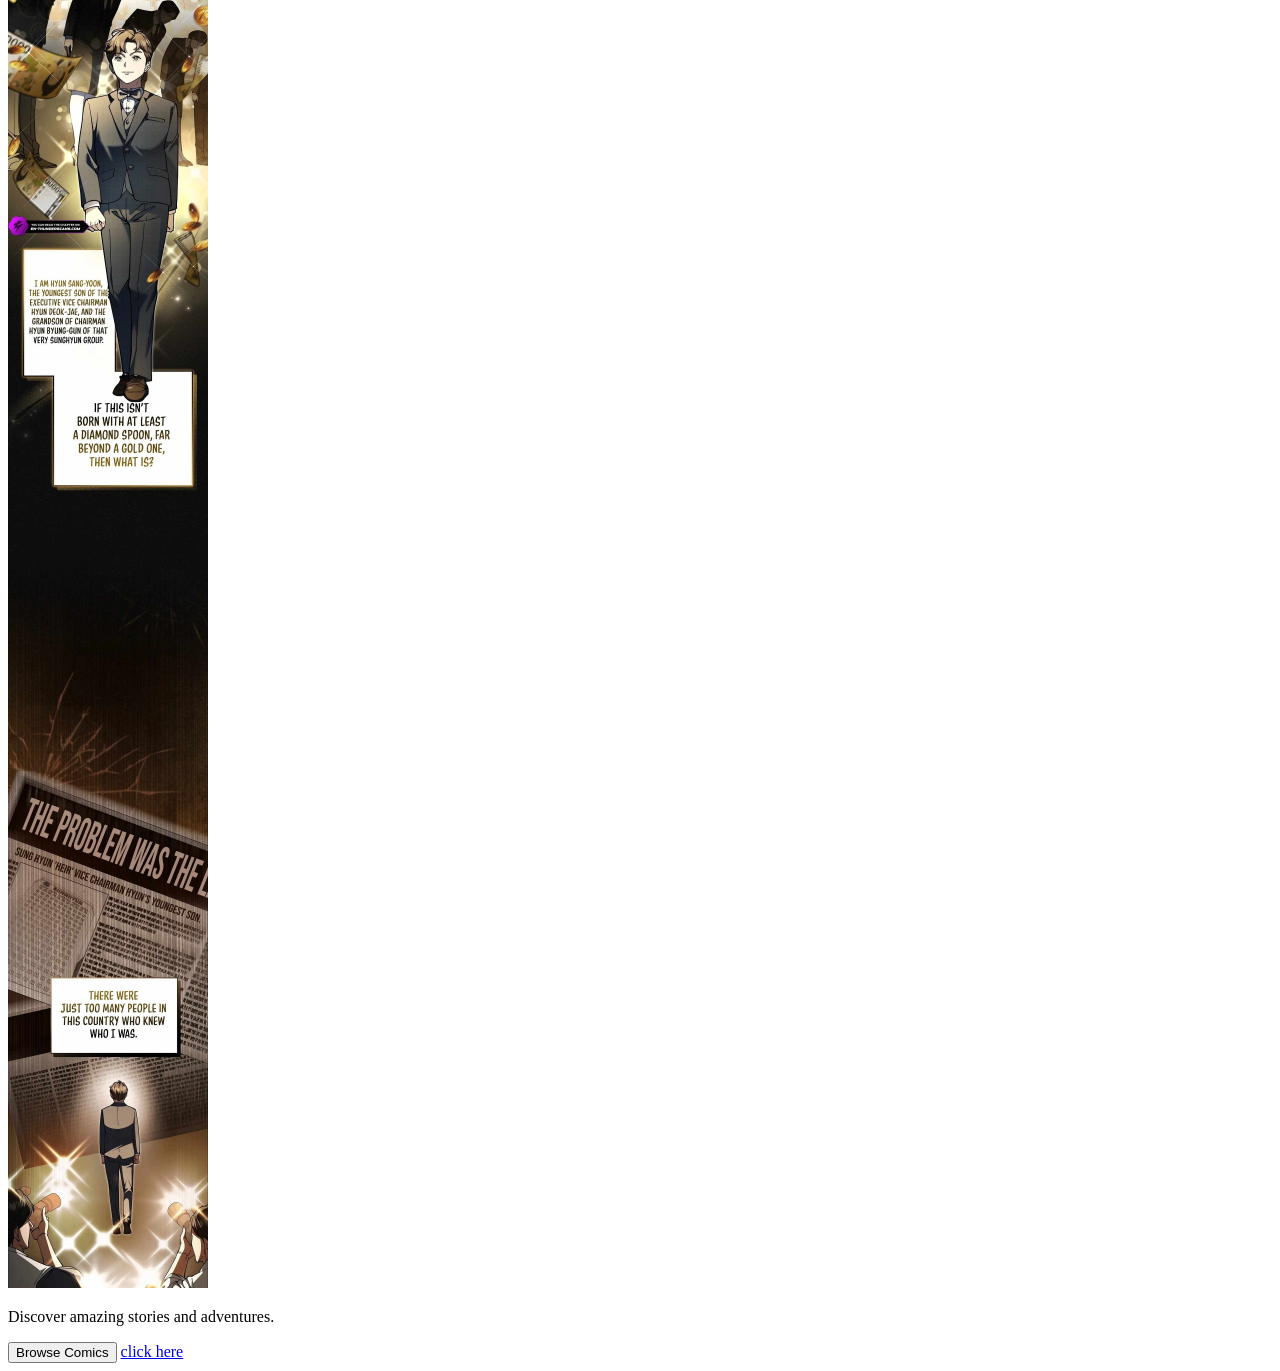
==== commit 48f54bdb: "Update index.html" ====
--- a/index.html
+++ b/index.html
@@ -15,7 +15,7 @@
     <h2>Featured Comics</h2>
 
 <a href="comic.html">
-    <img src="1.jpg">
+    <img class="comic-cover" src="1.jpg">
 </a>
 
 <p>Discover amazing stories and adventures.</p>
--- a/style.css
+++ b/style.css
@@ -1,3 +1,13 @@
 body {
+    body {
     background-color: #f5f5f5;
-}+    font-family: Arial, sans-serif;
+    margin: 0;
+}
+h1 {
+    font-size: 40px;
+    text-align: center;
+}
+img {
+    width: 200px;
+}
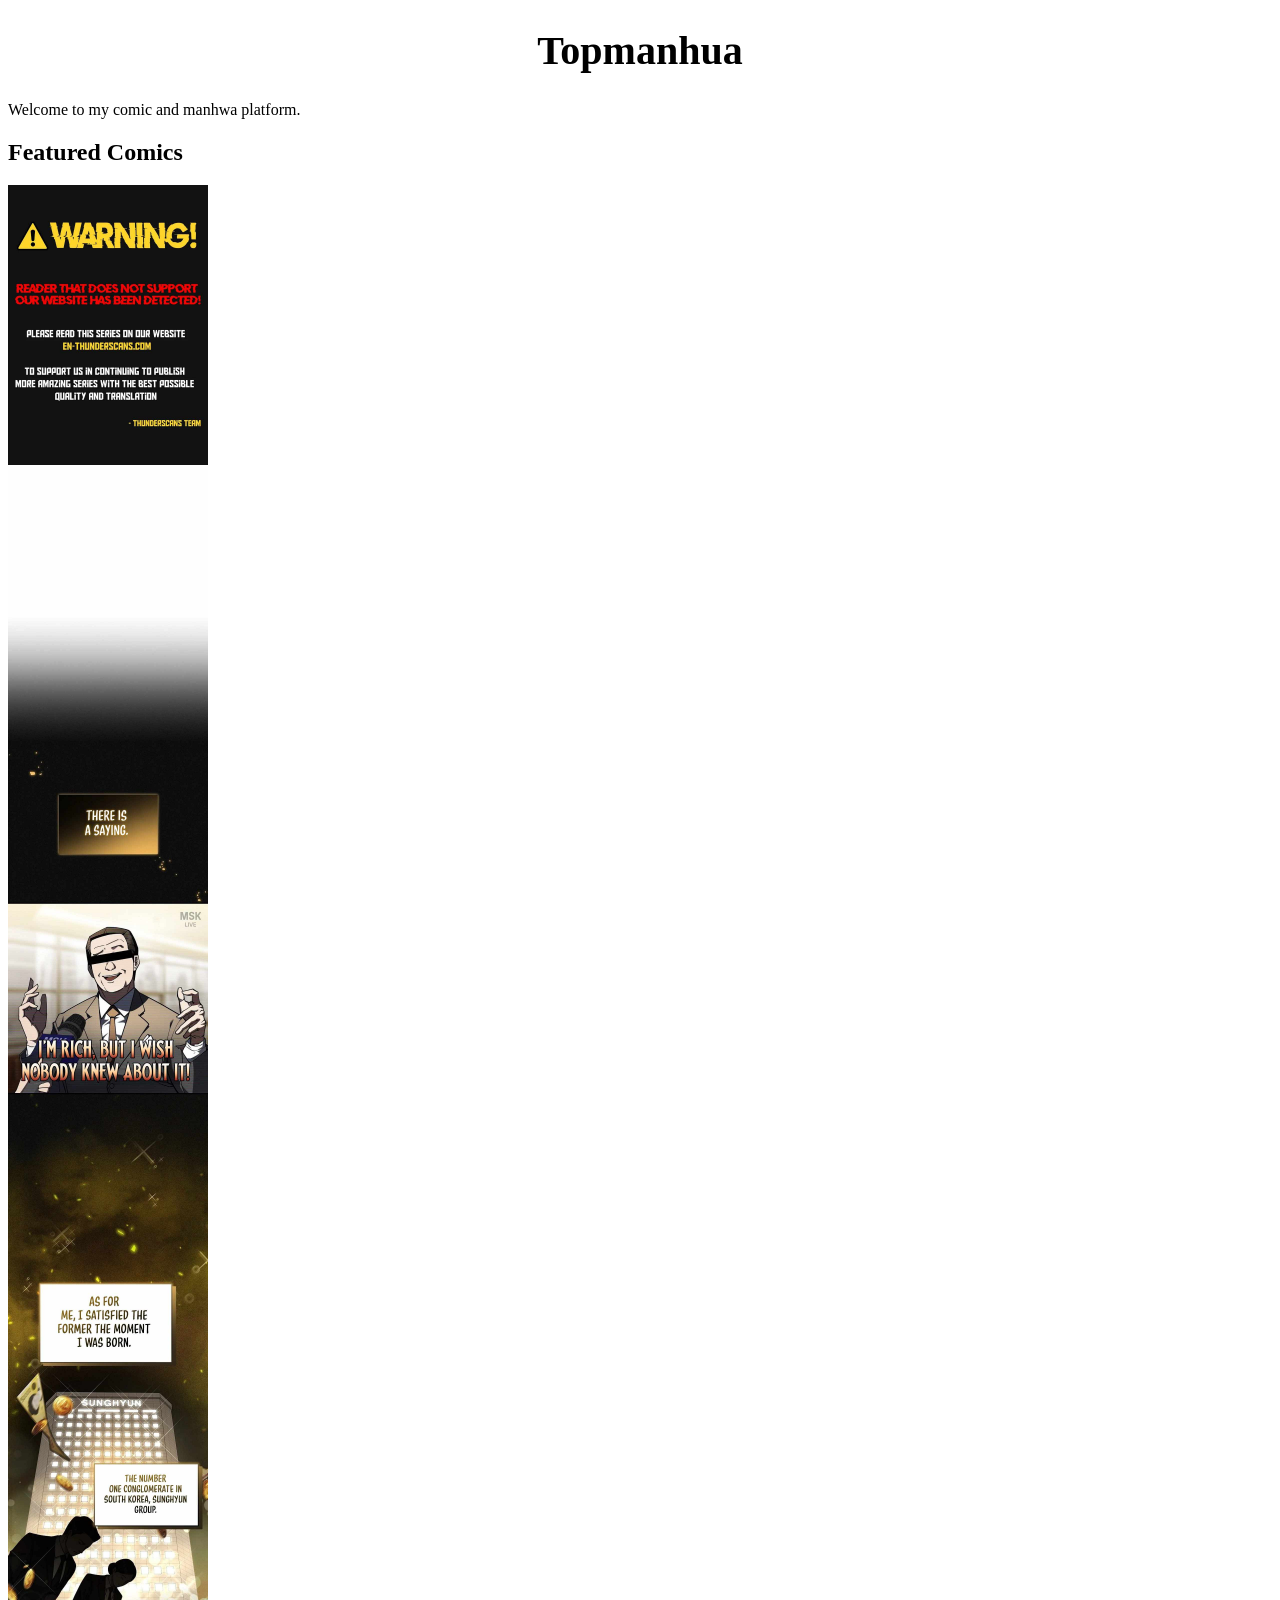
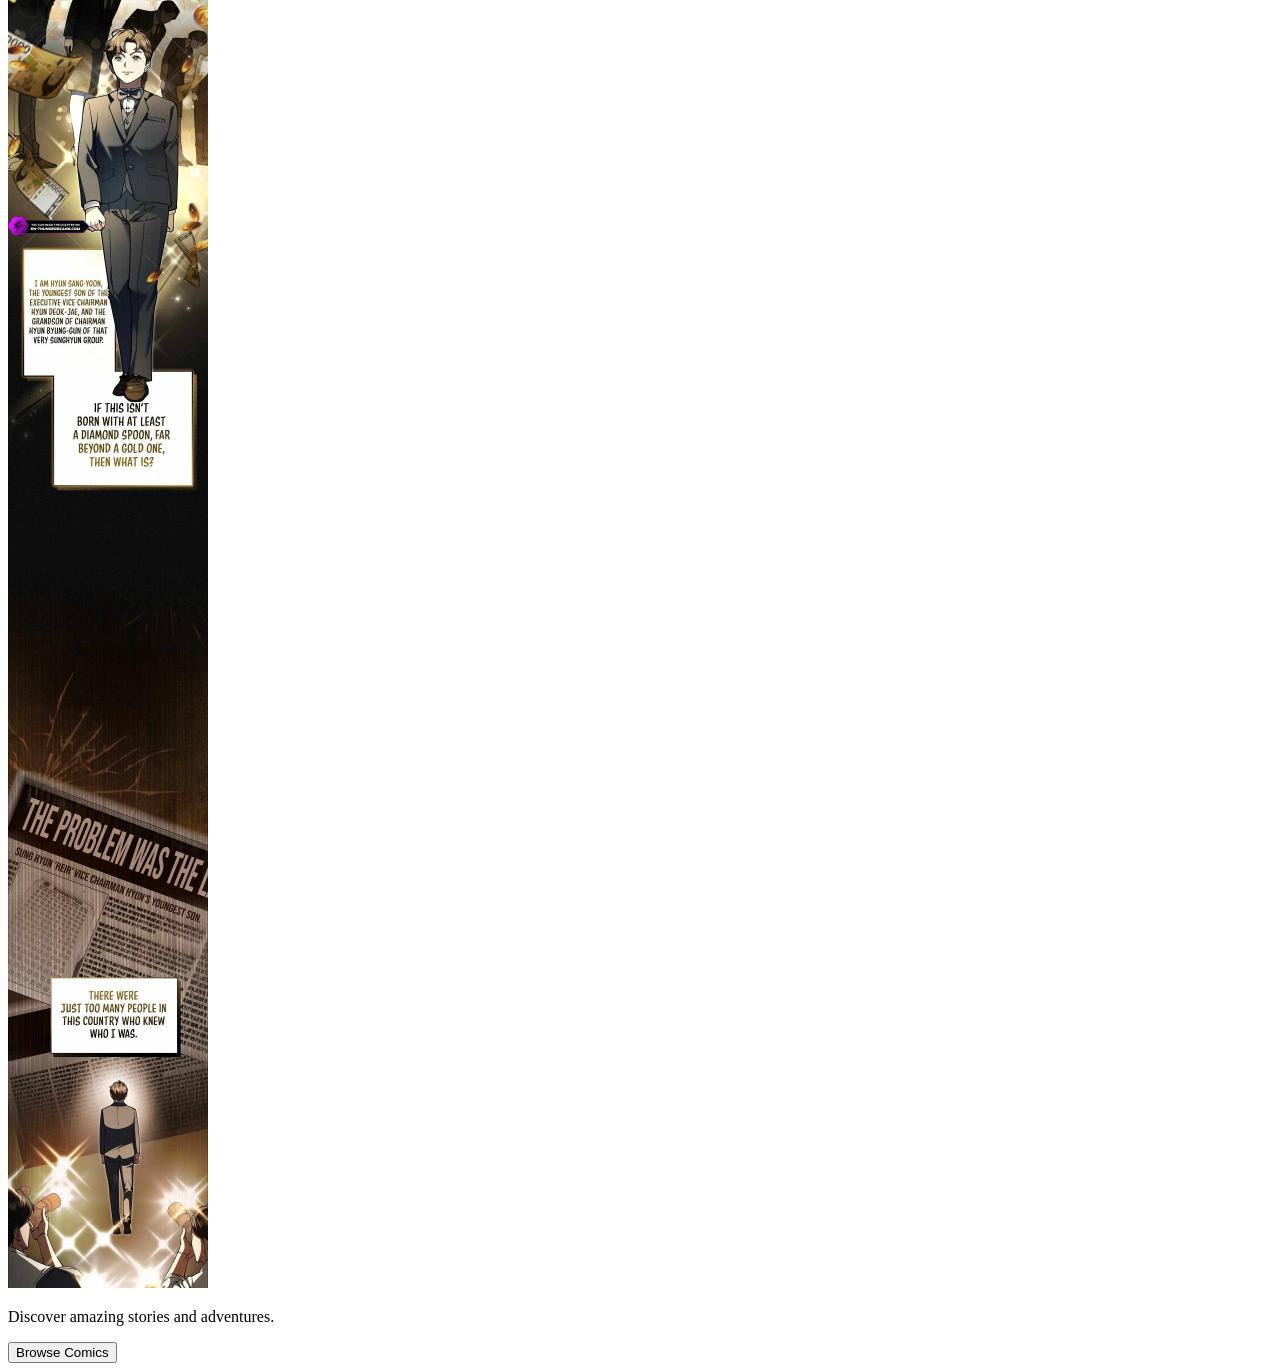
==== commit 2bcbeff6: "Update index.html" ====
--- a/index.html
+++ b/index.html
@@ -20,7 +20,6 @@
 
 <p>Discover amazing stories and adventures.</p>
     <button>Browse Comics</button>
-<a href="https://www.google.com"> click here </a>
 </body>
 
 </html>
--- a/style.css
+++ b/style.css
@@ -8,6 +8,6 @@
     font-size: 40px;
     text-align: center;
 }
-img {
+.comic-cover{
     width: 200px;
 }
